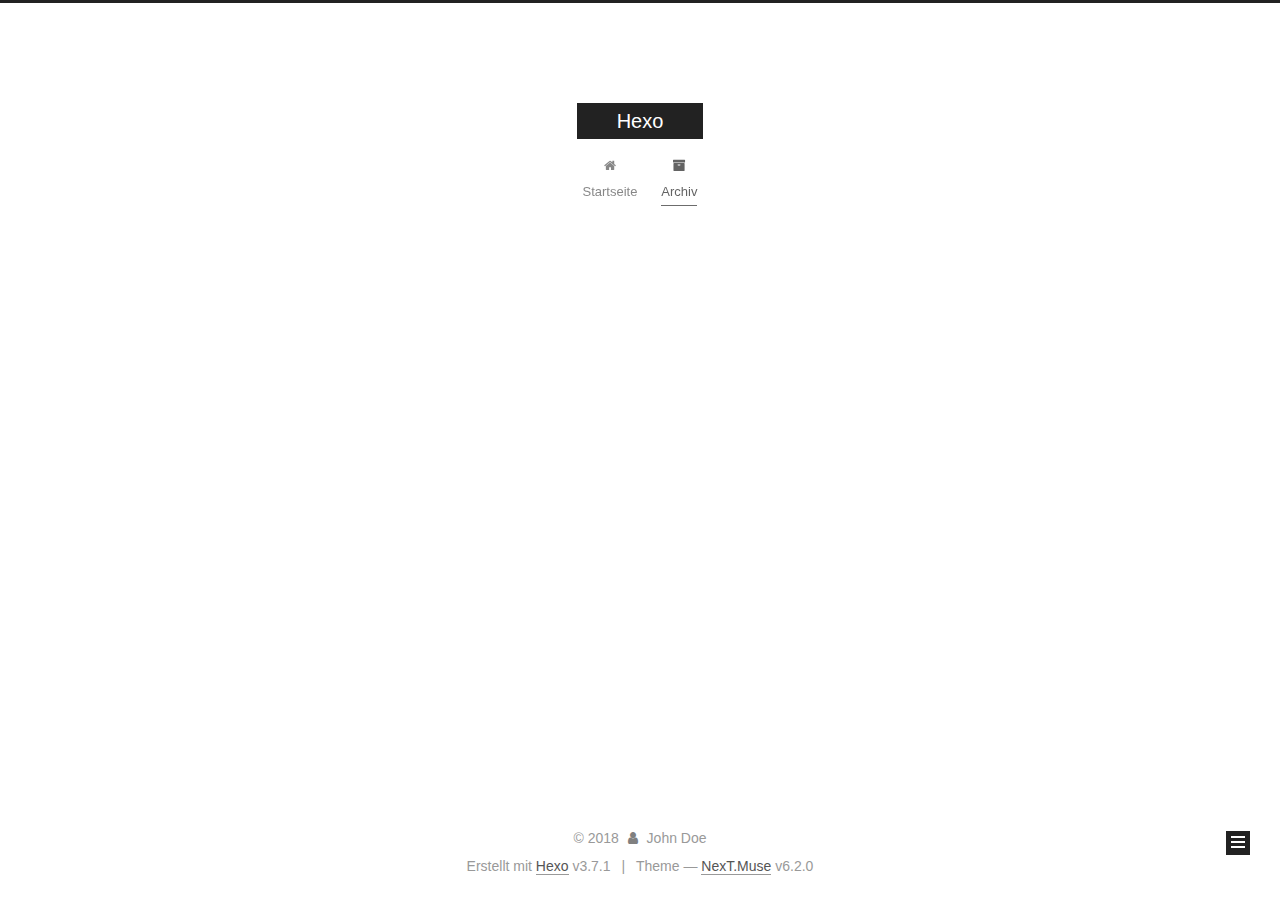
==== archives/index.html @ 23bc7309 "Site updated: 2018-05-01 22:11:25" ====
<!DOCTYPE html>






  


<html class="theme-next muse use-motion" lang="">
<head>
  <meta charset="UTF-8"/>
<meta http-equiv="X-UA-Compatible" content="IE=edge" />
<meta name="viewport" content="width=device-width, initial-scale=1, maximum-scale=2"/>
<meta name="theme-color" content="#222">












<meta http-equiv="Cache-Control" content="no-transform" />
<meta http-equiv="Cache-Control" content="no-siteapp" />
















  
  
  <link href="/lib/fancybox/source/jquery.fancybox.css?v=2.1.5" rel="stylesheet" type="text/css" />







<link href="/lib/font-awesome/css/font-awesome.min.css?v=4.6.2" rel="stylesheet" type="text/css" />

<link href="/css/main.css?v=6.2.0" rel="stylesheet" type="text/css" />


  <link rel="apple-touch-icon" sizes="180x180" href="/images/apple-touch-icon-next.png?v=6.2.0">


  <link rel="icon" type="image/png" sizes="32x32" href="/images/favicon-32x32-next.png?v=6.2.0">


  <link rel="icon" type="image/png" sizes="16x16" href="/images/favicon-16x16-next.png?v=6.2.0">


  <link rel="mask-icon" href="/images/logo.svg?v=6.2.0" color="#222">









<script type="text/javascript" id="hexo.configurations">
  var NexT = window.NexT || {};
  var CONFIG = {
    root: '/',
    scheme: 'Muse',
    version: '6.2.0',
    sidebar: {"position":"left","display":"post","offset":12,"b2t":false,"scrollpercent":false,"onmobile":false},
    fancybox: true,
    fastclick: false,
    lazyload: false,
    tabs: true,
    motion: {"enable":true,"async":false,"transition":{"post_block":"fadeIn","post_header":"slideDownIn","post_body":"slideDownIn","coll_header":"slideLeftIn","sidebar":"slideUpIn"}},
    algolia: {
      applicationID: '',
      apiKey: '',
      indexName: '',
      hits: {"per_page":10},
      labels: {"input_placeholder":"Search for Posts","hits_empty":"We didn't find any results for the search: ${query}","hits_stats":"${hits} results found in ${time} ms"}
    }
  };
</script>


  




  <meta property="og:type" content="website">
<meta property="og:title" content="Hexo">
<meta property="og:url" content="http://yoursite.com/archives/index.html">
<meta property="og:site_name" content="Hexo">
<meta property="og:locale" content="default">
<meta name="twitter:card" content="summary">
<meta name="twitter:title" content="Hexo">






  <link rel="canonical" href="http://yoursite.com/archives/"/>



<script type="text/javascript" id="page.configurations">
  CONFIG.page = {
    sidebar: "",
  };
</script>

  <title>Archiv | Hexo</title>
  









  <noscript>
  <style type="text/css">
    .use-motion .motion-element,
    .use-motion .brand,
    .use-motion .menu-item,
    .sidebar-inner,
    .use-motion .post-block,
    .use-motion .pagination,
    .use-motion .comments,
    .use-motion .post-header,
    .use-motion .post-body,
    .use-motion .collection-title { opacity: initial; }

    .use-motion .logo,
    .use-motion .site-title,
    .use-motion .site-subtitle {
      opacity: initial;
      top: initial;
    }

    .use-motion {
      .logo-line-before i { left: initial; }
      .logo-line-after i { right: initial; }
    }
  </style>
</noscript>

</head>

<body itemscope itemtype="http://schema.org/WebPage" lang="default">

  
  
    
  

  <div class="container sidebar-position-left page-archive">
    <div class="headband"></div>

    <header id="header" class="header" itemscope itemtype="http://schema.org/WPHeader">
      <div class="header-inner"><div class="site-brand-wrapper">
  <div class="site-meta ">
    

    <div class="custom-logo-site-title">
      <a href="/" class="brand" rel="start">
        <span class="logo-line-before"><i></i></span>
        <span class="site-title">Hexo</span>
        <span class="logo-line-after"><i></i></span>
      </a>
    </div>
      
        <p class="site-subtitle"></p>
      
  </div>

  <div class="site-nav-toggle">
    <button aria-label="Toggle navigation bar">
      <span class="btn-bar"></span>
      <span class="btn-bar"></span>
      <span class="btn-bar"></span>
    </button>
  </div>
</div>




<nav class="site-nav">
  
    <ul id="menu" class="menu">
      
        
        
        
          
          <li class="menu-item menu-item-home">
    <a href="/" rel="section">
      <i class="menu-item-icon fa fa-fw fa-home"></i> <br />Startseite</a>
  </li>
        
        
        
          
          <li class="menu-item menu-item-archives menu-item-active">
    <a href="/archives/" rel="section">
      <i class="menu-item-icon fa fa-fw fa-archive"></i> <br />Archiv</a>
  </li>

      
      
    </ul>
  

  
    

    
    
      
      
    
      
      
    
    

  


  

  
</nav>



  



</div>
    </header>

    


    <main id="main" class="main">
      <div class="main-inner">
        <div class="content-wrap">
          
          <div id="content" class="content">
            

  
  
  
  <div class="post-block archive">
    <div id="posts" class="posts-collapse">
      <span class="archive-move-on"></span>

      
      <span class="archive-page-counter">
        
        
        
          
        
        Öhm..! Insgesamt 3 Artikel. Bleib dran.
      </span>
      

      

        
        
        

        
          
          <div class="collection-title">
            <h1 class="archive-year" id="archive-year-2018">2018</h1>
          </div>
        
        

        

  <article class="post post-type-normal" itemscope itemtype="http://schema.org/Article">
    <header class="post-header">

      <h2 class="post-title">
        
            <a class="post-title-link" href="/2018/05/01/你好世界/" itemprop="url">
              
                <span itemprop="name">Unbenannt</span>
              
            </a>
        
      </h2>

      <div class="post-meta">
        <time class="post-time" itemprop="dateCreated"
              datetime="2018-05-01T20:49:49+08:00"
              content="2018-05-01" >
          05-01
        </time>
      </div>

    </header>
  </article>



      

        
        
        

        
        

        

  <article class="post post-type-normal" itemscope itemtype="http://schema.org/Article">
    <header class="post-header">

      <h2 class="post-title">
        
            <a class="post-title-link" href="/2018/05/01/博客搭建过程/" itemprop="url">
              
                <span itemprop="name">Unbenannt</span>
              
            </a>
        
      </h2>

      <div class="post-meta">
        <time class="post-time" itemprop="dateCreated"
              datetime="2018-05-01T20:46:58+08:00"
              content="2018-05-01" >
          05-01
        </time>
      </div>

    </header>
  </article>



      

        
        
        

        
        

        

  <article class="post post-type-normal" itemscope itemtype="http://schema.org/Article">
    <header class="post-header">

      <h2 class="post-title">
        
            <a class="post-title-link" href="/2018/05/01/hello-world/" itemprop="url">
              
                <span itemprop="name">Hello World</span>
              
            </a>
        
      </h2>

      <div class="post-meta">
        <time class="post-time" itemprop="dateCreated"
              datetime="2018-05-01T12:42:21+08:00"
              content="2018-05-01" >
          05-01
        </time>
      </div>

    </header>
  </article>



      

    </div>
  </div>
  
  
  

  



          </div>
          

        </div>
        
          
  
  <div class="sidebar-toggle">
    <div class="sidebar-toggle-line-wrap">
      <span class="sidebar-toggle-line sidebar-toggle-line-first"></span>
      <span class="sidebar-toggle-line sidebar-toggle-line-middle"></span>
      <span class="sidebar-toggle-line sidebar-toggle-line-last"></span>
    </div>
  </div>

  <aside id="sidebar" class="sidebar">
    
    <div class="sidebar-inner">

      

      

      <section class="site-overview-wrap sidebar-panel sidebar-panel-active">
        <div class="site-overview">
          <div class="site-author motion-element" itemprop="author" itemscope itemtype="http://schema.org/Person">
            
              <p class="site-author-name" itemprop="name">John Doe</p>
              <p class="site-description motion-element" itemprop="description"></p>
          </div>

          
            <nav class="site-state motion-element">
              
                <div class="site-state-item site-state-posts">
                
                  <a href="/archives/">
                
                    <span class="site-state-item-count">3</span>
                    <span class="site-state-item-name">Artikel</span>
                  </a>
                </div>
              

              

              
            </nav>
          

          

          

          
          

          
          

          
            
          
          

        </div>
      </section>

      

      

    </div>
  </aside>


        
      </div>
    </main>

    <footer id="footer" class="footer">
      <div class="footer-inner">
        <div class="copyright">&copy; <span itemprop="copyrightYear">2018</span>
  <span class="with-love" id="animate">
    <i class="fa fa-user"></i>
  </span>
  <span class="author" itemprop="copyrightHolder">John Doe</span>

  

  
</div>




  <div class="powered-by">Erstellt mit  <a class="theme-link" target="_blank" href="https://hexo.io">Hexo</a> v3.7.1</div>



  <span class="post-meta-divider">|</span>



  <div class="theme-info">Theme &mdash; <a class="theme-link" target="_blank" href="https://github.com/theme-next/hexo-theme-next">NexT.Muse</a> v6.2.0</div>




        








        
      </div>
    </footer>

    
      <div class="back-to-top">
        <i class="fa fa-arrow-up"></i>
        
      </div>
    

    

  </div>

  

<script type="text/javascript">
  if (Object.prototype.toString.call(window.Promise) !== '[object Function]') {
    window.Promise = null;
  }
</script>












  















  
  
    <script type="text/javascript" src="/lib/jquery/index.js?v=2.1.3"></script>
  

  
  
    <script type="text/javascript" src="/lib/velocity/velocity.min.js?v=1.2.1"></script>
  

  
  
    <script type="text/javascript" src="/lib/velocity/velocity.ui.min.js?v=1.2.1"></script>
  

  
  
    <script type="text/javascript" src="/lib/fancybox/source/jquery.fancybox.pack.js?v=2.1.5"></script>
  


  


  <script type="text/javascript" src="/js/src/utils.js?v=6.2.0"></script>

  <script type="text/javascript" src="/js/src/motion.js?v=6.2.0"></script>



  
  

  

  


  <script type="text/javascript" src="/js/src/bootstrap.js?v=6.2.0"></script>



  



	





  





  










  





  

  

  

  

  
  

  

  

  

  

  

</body>
</html>
---- css/main.css ----
/* normalize.css v3.0.2 | MIT License | git.io/normalize */
html {
  font-family: sans-serif; /* 1 */
  -ms-text-size-adjust: 100%; /* 2 */
  -webkit-text-size-adjust: 100%; /* 2 */
}
body {
  margin: 0;
}
article,
aside,
details,
figcaption,
figure,
footer,
header,
hgroup,
main,
menu,
nav,
section,
summary {
  display: block;
}
audio,
canvas,
progress,
video {
  display: inline-block; /* 1 */
  vertical-align: baseline; /* 2 */
}
audio:not([controls]) {
  display: none;
  height: 0;
}
[hidden],
template {
  display: none;
}
a {
  background-color: transparent;
}
a:active,
a:hover {
  outline: 0;
}
abbr[title] {
  border-bottom: 1px dotted;
}
b,
strong {
  font-weight: bold;
}
dfn {
  font-style: italic;
}
h1 {
  font-size: 2em;
  margin: 0.67em 0;
}
mark {
  background: #ff0;
  color: #000;
}
small {
  font-size: 80%;
}
sub,
sup {
  font-size: 75%;
  line-height: 0;
  position: relative;
  vertical-align: baseline;
}
sup {
  top: -0.5em;
}
sub {
  bottom: -0.25em;
}
img {
  border: 0;
}
svg:not(:root) {
  overflow: hidden;
}
figure {
  margin: 1em 40px;
}
hr {
  -moz-box-sizing: content-box;
  box-sizing: content-box;
  height: 0;
}
pre {
  overflow: auto;
}
code,
kbd,
pre,
samp {
  font-family: monospace, monospace;
  font-size: 1em;
}
button,
input,
optgroup,
select,
textarea {
  color: inherit; /* 1 */
  font: inherit; /* 2 */
  margin: 0; /* 3 */
}
button {
  overflow: visible;
}
button,
select {
  text-transform: none;
}
button,
html input[type="button"],
input[type="reset"],
input[type="submit"] {
  -webkit-appearance: button; /* 2 */
  cursor: pointer; /* 3 */
}
button[disabled],
html input[disabled] {
  cursor: default;
}
button::-moz-focus-inner,
input::-moz-focus-inner {
  border: 0;
  padding: 0;
}
input {
  line-height: normal;
}
input[type="checkbox"],
input[type="radio"] {
  box-sizing: border-box; /* 1 */
  padding: 0; /* 2 */
}
input[type="number"]::-webkit-inner-spin-button,
input[type="number"]::-webkit-outer-spin-button {
  height: auto;
}
input[type="search"] {
  -webkit-appearance: textfield; /* 1 */
  -moz-box-sizing: content-box;
  -webkit-box-sizing: content-box; /* 2 */
  box-sizing: content-box;
}
input[type="search"]::-webkit-search-cancel-button,
input[type="search"]::-webkit-search-decoration {
  -webkit-appearance: none;
}
fieldset {
  border: 1px solid #c0c0c0;
  margin: 0 2px;
  padding: 0.35em 0.625em 0.75em;
}
legend {
  border: 0; /* 1 */
  padding: 0; /* 2 */
}
textarea {
  overflow: auto;
}
optgroup {
  font-weight: bold;
}
table {
  border-collapse: collapse;
  border-spacing: 0;
}
td,
th {
  padding: 0;
}
::selection {
  background: #262a30;
  color: #fff;
}
body {
  position: relative;
  font-family: 'Lato', "PingFang SC", "Microsoft YaHei", sans-serif;
  font-size: 14px;
  line-height: 2;
  color: #555;
  background: #fff;
}
@media (max-width: 767px) {
  body {
    padding-right: 0 !important;
  }
}
@media (min-width: 768px) and (max-width: 991px) {
  body {
    padding-right: 0 !important;
  }
}
@media (min-width: 1600px) {
  body {
    font-size: 16px;
  }
}
h1,
h2,
h3,
h4,
h5,
h6 {
  margin: 0;
  padding: 0;
  font-weight: bold;
  line-height: 1.5;
  font-family: 'Lato', "PingFang SC", "Microsoft YaHei", sans-serif;
}
h1,
h2,
h3,
h4,
h5,
h6 {
  margin: 20px 0 15px;
}
h1 {
  font-size: 22px;
}
@media (max-width: 767px) {
  h1 {
    font-size: 18px;
  }
}
h2 {
  font-size: 20px;
}
@media (max-width: 767px) {
  h2 {
    font-size: 16px;
  }
}
h3 {
  font-size: 18px;
}
@media (max-width: 767px) {
  h3 {
    font-size: 14px;
  }
}
h4 {
  font-size: 16px;
}
@media (max-width: 767px) {
  h4 {
    font-size: 12px;
  }
}
h5 {
  font-size: 14px;
}
@media (max-width: 767px) {
  h5 {
    font-size: 10px;
  }
}
h6 {
  font-size: 12px;
}
@media (max-width: 767px) {
  h6 {
    font-size: 8px;
  }
}
p {
  margin: 0 0 20px 0;
}
a {
  color: #555;
  text-decoration: none;
  outline: none;
  border-bottom: 1px solid #999;
  word-wrap: break-word;
}
a:hover {
  color: #222;
  border-bottom-color: #222;
}
blockquote {
  margin: 0;
  padding: 0;
}
img {
  display: block;
  margin: auto;
  max-width: 100%;
  height: auto;
}
hr {
  margin: 40px 0;
  height: 3px;
  border: none;
  background-color: #ddd;
  background-image: repeating-linear-gradient(-45deg, #fff, #fff 4px, transparent 4px, transparent 8px);
}
blockquote {
  padding: 0 15px;
  color: #666;
  border-left: 4px solid #ddd;
}
blockquote cite::before {
  content: "-";
  padding: 0 5px;
}
dt {
  font-weight: 700;
}
dd {
  margin: 0;
  padding: 0;
}
kbd {
  border: 1px solid #ccc;
  border-radius: 0.2em;
  box-shadow: 0.1em 0.1em 0.2em rgba(0,0,0,0.1);
  background-color: #f9f9f9;
  font-family: inherit;
  background-image: -webkit-linear-gradient(top, #eee, #fff, #eee);
  padding: 0.1em 0.3em;
  white-space: nowrap;
}
.text-left {
  text-align: left;
}
.text-center {
  text-align: center;
}
.text-right {
  text-align: right;
}
.text-justify {
  text-align: justify;
}
.text-nowrap {
  white-space: nowrap;
}
.text-lowercase {
  text-transform: lowercase;
}
.text-uppercase {
  text-transform: uppercase;
}
.text-capitalize {
  text-transform: capitalize;
}
.center-block {
  display: block;
  margin-left: auto;
  margin-right: auto;
}
.clearfix:before,
.clearfix:after {
  content: " ";
  display: table;
}
.clearfix:after {
  clear: both;
}
.pullquote {
  width: 45%;
}
.pullquote.left {
  float: left;
  margin-left: 5px;
  margin-right: 10px;
}
.pullquote.right {
  float: right;
  margin-left: 10px;
  margin-right: 5px;
}
.affix.affix.affix {
  position: fixed;
}
.translation {
  margin-top: -20px;
  font-size: 14px;
  color: #999;
}
.scrollbar-measure {
  width: 100px;
  height: 100px;
  overflow: scroll;
  position: absolute;
  top: -9999px;
}
.use-motion .motion-element {
  opacity: 0;
}
table {
  margin: 20px 0;
  width: 100%;
  border-collapse: collapse;
  border-spacing: 0;
  border: 1px solid #ddd;
  font-size: 14px;
  word-wrap: break-all;
}
table>tbody>tr:nth-of-type(odd) {
  background-color: #f9f9f9;
}
table>tbody>tr:hover {
  background-color: #f5f5f5;
}
caption,
th,
td {
  padding: 8px;
  text-align: left;
  vertical-align: middle;
  font-weight: normal;
}
th,
td {
  border-bottom: 3px solid #ddd;
  border-right: 1px solid #eee;
}
th {
  padding-bottom: 10px;
  font-weight: 700;
}
td {
  border-bottom-width: 1px;
}
html,
body {
  height: 100%;
}
.container {
  position: relative;
  min-height: 100%;
}
.header-inner {
  margin: 0 auto;
  padding: 100px 0 70px;
  width: 700px;
}
@media (min-width: 1600px) {
  .container .header-inner {
    width: 900px;
  }
}
.main {
  padding-bottom: 150px;
}
.main-inner {
  margin: 0 auto;
  width: 700px;
}
@media (min-width: 1600px) {
  .container .main-inner {
    width: 900px;
  }
}
.footer {
  position: absolute;
  left: 0;
  bottom: 0;
  width: 100%;
  min-height: 50px;
}
.footer-inner {
  box-sizing: border-box;
  margin: 20px auto;
  width: 700px;
}
@media (min-width: 1600px) {
  .container .footer-inner {
    width: 900px;
  }
}
pre,
.highlight {
  overflow: auto;
  margin: 20px 0;
  padding: 0;
  font-size: 14px;
  color: #4d4d4c;
  background: #f7f7f7;
  line-height: 1.6;
}
pre,
code {
  font-family: consolas, Menlo, "PingFang SC", "Microsoft YaHei", monospace;
}
code {
  padding: 2px 4px;
  word-wrap: break-word;
  color: #555;
  background: #eee;
  border-radius: 3px;
  font-size: 14px;
}
pre {
  padding: 10px;
}
pre code {
  padding: 0;
  color: #4d4d4c;
  background: none;
  text-shadow: none;
}
.highlight {
  border-radius: 1px;
}
.highlight pre {
  border: none;
  margin: 0;
  padding: 10px 0;
}
.highlight table {
  margin: 0;
  width: auto;
  border: none;
}
.highlight td {
  border: none;
  padding: 0;
}
.highlight figcaption {
  font-size: 1em;
  color: #4d4d4c;
  line-height: 1em;
  margin-bottom: 1em;
  margin: 0em;
  padding: 0.5em;
  background: #eee;
  border-bottom: 1px solid #e9e9e9;
}
.highlight figcaption:before,
.highlight figcaption:after {
  content: " ";
  display: table;
}
.highlight figcaption:after {
  clear: both;
}
.highlight figcaption a {
  float: right;
  color: #4d4d4c;
}
.highlight figcaption a:hover {
  border-bottom-color: #4d4d4c;
}
.highlight .gutter pre {
  padding-left: 10px;
  padding-right: 10px;
  color: #869194;
  text-align: right;
  background-color: #eff2f3;
}
.highlight .code pre {
  width: 100%;
  padding-left: 10px;
  padding-right: 10px;
  background-color: #f7f7f7;
}
.highlight .line {
  height: 20px;
}
.gutter {
  -webkit-user-select: none;
  -moz-user-select: none;
  -ms-user-select: none;
  user-select: none;
}
.gist table {
  width: auto;
}
.gist table td {
  border: none;
}
pre .deletion {
  background: #fdd;
}
pre .addition {
  background: #dfd;
}
pre .meta {
  color: #8959a8;
}
pre .comment {
  color: #8e908c;
}
pre .variable,
pre .attribute,
pre .tag,
pre .regexp,
pre .ruby .constant,
pre .xml .tag .title,
pre .xml .pi,
pre .xml .doctype,
pre .html .doctype,
pre .css .id,
pre .css .class,
pre .css .pseudo {
  color: #c82829;
}
pre .number,
pre .preprocessor,
pre .built_in,
pre .literal,
pre .params,
pre .constant,
pre .command {
  color: #f5871f;
}
pre .ruby .class .title,
pre .css .rules .attribute,
pre .string,
pre .value,
pre .inheritance,
pre .header,
pre .ruby .symbol,
pre .xml .cdata,
pre .special,
pre .number,
pre .formula {
  color: #718c00;
}
pre .title,
pre .css .hexcolor {
  color: #3e999f;
}
pre .function,
pre .python .decorator,
pre .python .title,
pre .ruby .function .title,
pre .ruby .title .keyword,
pre .perl .sub,
pre .javascript .title,
pre .coffeescript .title {
  color: #4271ae;
}
pre .keyword,
pre .javascript .function {
  color: #8959a8;
}
.full-image.full-image.full-image.full-image {
  border: none;
  max-width: 100%;
  width: auto;
  margin: 20px auto 25px;
}
.blockquote-center,
.page-home .post-type-quote blockquote,
.page-post-detail .post-type-quote blockquote {
  position: relative;
  margin: 40px 0;
  padding: 0;
  border-left: none;
  text-align: center;
}
.blockquote-center::before,
.page-home .post-type-quote blockquote::before,
.page-post-detail .post-type-quote blockquote::before,
.blockquote-center::after,
.page-home .post-type-quote blockquote::after,
.page-post-detail .post-type-quote blockquote::after {
  position: absolute;
  content: ' ';
  display: block;
  width: 100%;
  height: 24px;
  opacity: 0.2;
  background-repeat: no-repeat;
  background-position: 0 -6px;
  background-size: 22px 22px;
}
.blockquote-center::before,
.page-home .post-type-quote blockquote::before,
.page-post-detail .post-type-quote blockquote::before {
  top: -20px;
  background-image: url("../images/quote-l.svg");
  border-top: 1px solid #ccc;
}
.blockquote-center::after,
.page-home .post-type-quote blockquote::after,
.page-post-detail .post-type-quote blockquote::after {
  bottom: -20px;
  background-image: url("../images/quote-r.svg");
  border-bottom: 1px solid #ccc;
  background-position: 100% 8px;
}
.blockquote-center p,
.page-home .post-type-quote blockquote p,
.page-post-detail .post-type-quote blockquote p,
.blockquote-center div,
.page-home .post-type-quote blockquote div,
.page-post-detail .post-type-quote blockquote div {
  text-align: center;
}
.post .post-body .group-picture img {
  box-sizing: border-box;
  padding: 0 3px;
  border: none;
}
.post .group-picture-row {
  overflow: hidden;
  margin-top: 6px;
}
.post .group-picture-row:first-child {
  margin-top: 0;
}
.post .group-picture-column {
  float: left;
}
.page-post-detail .post-body .group-picture-column {
  float: none;
  margin-top: 10px;
  width: auto !important;
}
.page-post-detail .post-body .group-picture-column img {
  margin: 0 auto;
}
.page-archive .group-picture-container {
  overflow: hidden;
}
.page-archive .group-picture-row {
  float: left;
}
.page-archive .group-picture-row:first-child {
  margin-top: 6px;
}
.page-archive .group-picture-column {
  max-width: 150px;
  max-height: 150px;
}
.post-body .note {
  position: relative;
  padding: 15px;
  margin-bottom: 20px;
  border: 1px solid #eee;
  border-left-width: 5px;
  border-radius: 3px;
}
.post-body .note h2,
.post-body .note h3,
.post-body .note h4,
.post-body .note h5,
.post-body .note h6 {
  margin-top: 0;
  margin-bottom: 0;
  border-bottom: initial;
  padding-top: 0 !important;
}
.post-body .note p:first-child,
.post-body .note ul:first-child,
.post-body .note ol:first-child,
.post-body .note table:first-child,
.post-body .note pre:first-child,
.post-body .note blockquote:first-child {
  margin-top: 0;
}
.post-body .note p:last-child,
.post-body .note ul:last-child,
.post-body .note ol:last-child,
.post-body .note table:last-child,
.post-body .note pre:last-child,
.post-body .note blockquote:last-child {
  margin-bottom: 0;
}
.post-body .note.default {
  border-left-color: #777;
}
.post-body .note.default h2,
.post-body .note.default h3,
.post-body .note.default h4,
.post-body .note.default h5,
.post-body .note.default h6 {
  color: #777;
}
.post-body .note.primary {
  border-left-color: #6f42c1;
}
.post-body .note.primary h2,
.post-body .note.primary h3,
.post-body .note.primary h4,
.post-body .note.primary h5,
.post-body .note.primary h6 {
  color: #6f42c1;
}
.post-body .note.info {
  border-left-color: #428bca;
}
.post-body .note.info h2,
.post-body .note.info h3,
.post-body .note.info h4,
.post-body .note.info h5,
.post-body .note.info h6 {
  color: #428bca;
}
.post-body .note.success {
  border-left-color: #5cb85c;
}
.post-body .note.success h2,
.post-body .note.success h3,
.post-body .note.success h4,
.post-body .note.success h5,
.post-body .note.success h6 {
  color: #5cb85c;
}
.post-body .note.warning {
  border-left-color: #f0ad4e;
}
.post-body .note.warning h2,
.post-body .note.warning h3,
.post-body .note.warning h4,
.post-body .note.warning h5,
.post-body .note.warning h6 {
  color: #f0ad4e;
}
.post-body .note.danger {
  border-left-color: #d9534f;
}
.post-body .note.danger h2,
.post-body .note.danger h3,
.post-body .note.danger h4,
.post-body .note.danger h5,
.post-body .note.danger h6 {
  color: #d9534f;
}
.post-body .label {
  display: inline;
  padding: 0 2px;
  white-space: nowrap;
}
.post-body .label.default {
  background-color: #f0f0f0;
}
.post-body .label.primary {
  background-color: #efe6f7;
}
.post-body .label.info {
  background-color: #e5f2f8;
}
.post-body .label.success {
  background-color: #e7f4e9;
}
.post-body .label.warning {
  background-color: #fcf6e1;
}
.post-body .label.danger {
  background-color: #fae8eb;
}
.post-body .tabs {
  position: relative;
  display: block;
  margin-bottom: 20px;
  padding-top: 10px;
}
.post-body .tabs ul.nav-tabs {
  margin: 0;
  padding: 0;
  display: flex;
  margin-bottom: -1px;
}
@media (max-width: 413px) {
  .post-body .tabs ul.nav-tabs {
    display: block;
    margin-bottom: 5px;
  }
}
.post-body .tabs ul.nav-tabs li.tab {
  list-style-type: none !important;
  margin: 0 0.25em 0 0;
  border-top: 3px solid transparent;
  border-left: 1px solid transparent;
  border-right: 1px solid transparent;
}
@media (max-width: 413px) {
  .post-body .tabs ul.nav-tabs li.tab {
    margin: initial;
    border-top: 1px solid transparent;
    border-left: 3px solid transparent;
    border-right: 1px solid transparent;
    border-bottom: 1px solid transparent;
  }
}
.post-body .tabs ul.nav-tabs li.tab a {
  outline: 0;
  border-bottom: initial;
  display: block;
  line-height: 1.8em;
  padding: 0.25em 0.75em;
  transition-duration: 0.2s;
  transition-timing-function: ease-out;
  transition-delay: 0s;
}
.post-body .tabs ul.nav-tabs li.tab a i {
  width: 1.285714285714286em;
}
.post-body .tabs ul.nav-tabs li.tab.active {
  border-top: 3px solid #fc6423;
  border-left: 1px solid #ddd;
  border-right: 1px solid #ddd;
  background-color: #fff;
}
@media (max-width: 413px) {
  .post-body .tabs ul.nav-tabs li.tab.active {
    border-top: 1px solid #ddd;
    border-left: 3px solid #fc6423;
    border-right: 1px solid #ddd;
    border-bottom: 1px solid #ddd;
  }
}
.post-body .tabs ul.nav-tabs li.tab.active a {
  cursor: default;
  color: #555;
}
.post-body .tabs .tab-content {
  background-color: #fff;
}
.post-body .tabs .tab-content .tab-pane {
  border: 1px solid #ddd;
  padding: 20px 20px 0 20px;
}
.post-body .tabs .tab-content .tab-pane:not(.active) {
  display: none !important;
}
.post-body .tabs .tab-content .tab-pane.active {
  display: block !important;
}
.btn {
  display: inline-block;
  padding: 0 20px;
  font-size: 14px;
  color: #fff;
  background: #222;
  border: 2px solid #222;
  text-decoration: none;
  border-radius: 0;
  transition-property: background-color;
  transition-duration: 0.2s;
  transition-timing-function: ease-in-out;
  transition-delay: 0s;
  line-height: 2;
}
.btn:hover {
  border-color: #222;
  color: #222;
  background: #fff;
}
.btn +.btn {
  margin: 0 0 8px 8px;
}
.btn .fa-fw {
  width: 1.285714285714286em;
  text-align: left;
}
.btn-bar {
  display: block;
  width: 22px;
  height: 2px;
  background: #555;
  border-radius: 1px;
}
.btn-bar+.btn-bar {
  margin-top: 4px;
}
.pagination {
  margin: 120px 0 40px;
  text-align: center;
  border-top: 1px solid #eee;
}
.page-number-basic,
.pagination .prev,
.pagination .next,
.pagination .page-number,
.pagination .space {
  display: inline-block;
  position: relative;
  top: -1px;
  margin: 0 10px;
  padding: 0 11px;
}
@media (max-width: 767px) {
  .page-number-basic,
  .pagination .prev,
  .pagination .next,
  .pagination .page-number,
  .pagination .space {
    margin: 0 5px;
  }
}
.pagination .prev,
.pagination .next,
.pagination .page-number {
  border-bottom: 0;
  border-top: 1px solid #eee;
  transition-property: border-color;
  transition-duration: 0.2s;
  transition-timing-function: ease-in-out;
  transition-delay: 0s;
}
.pagination .prev:hover,
.pagination .next:hover,
.pagination .page-number:hover {
  border-top-color: #222;
}
.pagination .space {
  padding: 0;
  margin: 0;
}
.pagination .prev {
  margin-left: 0;
}
.pagination .next {
  margin-right: 0;
}
.pagination .page-number.current {
  color: #fff;
  background: #ccc;
  border-top-color: #ccc;
}
@media (max-width: 767px) {
  .pagination {
    border-top: none;
  }
  .pagination .prev,
  .pagination .next,
  .pagination .page-number {
    margin-bottom: 10px;
    border-top: 0;
    border-bottom: 1px solid #eee;
    padding: 0 10px;
  }
  .pagination .prev:hover,
  .pagination .next:hover,
  .pagination .page-number:hover {
    border-bottom-color: #222;
  }
}
.comments {
  margin: 60px 20px 0;
}
.tag-cloud {
  text-align: center;
}
.tag-cloud a {
  display: inline-block;
  margin: 10px;
}
.back-to-top {
  box-sizing: border-box;
  position: fixed;
  bottom: -100px;
  right: 30px;
  z-index: 1050;
  padding: 0 6px;
  width: 24px;
  background: #222;
  font-size: 12px;
  opacity: 1;
  color: #fff;
  cursor: pointer;
  text-align: center;
  -webkit-transform: translateZ(0);
  transition-property: bottom;
  transition-duration: 0.2s;
  transition-timing-function: ease-in-out;
  transition-delay: 0s;
}
@media (min-width: 768px) and (max-width: 991px) {
  .back-to-top {
    display: none !important;
  }
}
@media (max-width: 767px) {
  .back-to-top {
    display: none !important;
  }
}
.back-to-top.back-to-top-on {
  bottom: 19px;
}
.header {
  background: transparent;
}
.header-inner {
  position: relative;
}
.headband {
  height: 3px;
  background: #222;
}
.site-meta {
  margin: 0;
  text-align: center;
}
@media (max-width: 767px) {
  .site-meta {
    text-align: center;
  }
}
.brand {
  position: relative;
  display: inline-block;
  padding: 0 40px;
  color: #fff;
  background: #222;
  border-bottom: none;
}
.brand:hover {
  color: #fff;
}
.logo {
  display: inline-block;
  margin-right: 5px;
  line-height: 36px;
  vertical-align: top;
}
.site-title {
  display: inline-block;
  vertical-align: top;
  line-height: 36px;
  font-size: 20px;
  font-weight: normal;
  font-family: 'Lato', "PingFang SC", "Microsoft YaHei", sans-serif;
}
.site-subtitle {
  margin-top: 10px;
  font-size: 13px;
  color: #999;
}
.use-motion .brand {
  opacity: 0;
}
.use-motion .logo,
.use-motion .site-title,
.use-motion .site-subtitle {
  opacity: 0;
  position: relative;
  top: -10px;
}
.site-nav-toggle {
  display: none;
  position: absolute;
  top: 10px;
  left: 10px;
}
@media (max-width: 767px) {
  .site-nav-toggle {
    display: block;
  }
}
.site-nav-toggle button {
  margin-top: 2px;
  padding: 9px 10px;
  background: transparent;
  border: none;
}
@media (max-width: 767px) {
  .site-nav {
    display: none;
    margin: 0 -10px;
    padding: 0 10px;
    clear: both;
    border-top: 1px solid #ddd;
  }
}
@media (min-width: 768px) and (max-width: 991px) {
  .site-nav {
    display: block !important;
  }
}
@media (min-width: 992px) {
  .site-nav {
    display: block !important;
  }
}
.menu {
  margin-top: 20px;
  padding-left: 0;
  text-align: center;
}
.menu .menu-item {
  display: inline-block;
  margin: 0 10px;
  list-style: none;
}
@media screen and (max-width: 767px) {
  .menu .menu-item {
    margin-top: 10px;
  }
}
.menu .menu-item a {
  display: block;
  font-size: 13px;
  line-height: inherit;
  border-bottom: 1px solid transparent;
  transition-property: border-color;
  transition-duration: 0.2s;
  transition-timing-function: ease-in-out;
  transition-delay: 0s;
}
.menu .menu-item a:hover {
  border-bottom-color: #222;
}
.menu .menu-item .fa {
  margin-right: 5px;
}
.use-motion .menu-item {
  opacity: 0;
}
.post-body {
  font-family: 'Lato', "PingFang SC", "Microsoft YaHei", sans-serif;
}
@media (max-width: 767px) {
  .post-body {
    word-break: break-word;
  }
}
.post-body .fancybox img {
  display: block !important;
  margin: 0 auto;
  cursor: pointer;
  cursor: zoom-in;
  cursor: -webkit-zoom-in;
}
.post-body .image-caption,
.post-body .figure .caption {
  margin: -20px auto 15px;
  text-align: center;
  font-size: 14px;
  color: #999;
  font-weight: bold;
  line-height: 1;
}
.post-sticky-flag {
  display: inline-block;
  font-size: 16px;
  -ms-transform: rotate(30deg);
  -webkit-transform: rotate(30deg);
  -moz-transform: rotate(30deg);
  -ms-transform: rotate(30deg);
  -o-transform: rotate(30deg);
  transform: rotate(30deg);
}
.use-motion .post-block,
.use-motion .pagination,
.use-motion .comments {
  opacity: 0;
}
.use-motion .post-header {
  opacity: 0;
}
.use-motion .post-body {
  opacity: 0;
}
.use-motion .collection-title {
  opacity: 0;
}
.posts-expand {
  padding-top: 40px;
}
@media (max-width: 767px) {
  .posts-expand {
    margin: 0 20px;
  }
  .post-body pre .gutter pre {
    padding-right: 10px;
  }
  .post-body .highlight {
    margin-left: 0px;
    margin-right: 0px;
    padding: 0;
  }
  .post-body .highlight .gutter pre {
    padding-right: 10px;
  }
}
@media (min-width: 992px) {
  .posts-expand .post-body {
    text-align: justify;
  }
}
.posts-expand .post-body h2,
.posts-expand .post-body h3,
.posts-expand .post-body h4,
.posts-expand .post-body h5,
.posts-expand .post-body h6 {
  padding-top: 10px;
}
.posts-expand .post-body h2 .header-anchor,
.posts-expand .post-body h3 .header-anchor,
.posts-expand .post-body h4 .header-anchor,
.posts-expand .post-body h5 .header-anchor,
.posts-expand .post-body h6 .header-anchor {
  float: right;
  margin-left: 10px;
  color: #ccc;
  border-bottom-style: none;
  visibility: hidden;
}
.posts-expand .post-body h2 .header-anchor:hover,
.posts-expand .post-body h3 .header-anchor:hover,
.posts-expand .post-body h4 .header-anchor:hover,
.posts-expand .post-body h5 .header-anchor:hover,
.posts-expand .post-body h6 .header-anchor:hover {
  color: inherit;
}
.posts-expand .post-body h2:hover .header-anchor,
.posts-expand .post-body h3:hover .header-anchor,
.posts-expand .post-body h4:hover .header-anchor,
.posts-expand .post-body h5:hover .header-anchor,
.posts-expand .post-body h6:hover .header-anchor {
  visibility: visible;
}
.posts-expand .post-body ul li {
  list-style: circle;
}
.posts-expand .post-body img {
  box-sizing: border-box;
  margin: auto;
  padding: 3px;
  border: 1px solid #ddd;
}
.posts-expand .post-body .fancybox img {
  margin: 0 auto 25px;
}
.posts-expand .post-body img {
  margin: 0 auto 25px;
}
@media (max-width: 767px) {
  .posts-collapse {
    margin: 0 20px;
  }
  .posts-collapse .post-title,
  .posts-collapse .post-meta {
    display: block;
    width: auto;
    text-align: left;
  }
}
.posts-collapse {
  position: relative;
  z-index: 1010;
  margin-left: 55px;
}
.posts-collapse::after {
  content: " ";
  position: absolute;
  top: 20px;
  left: 0;
  margin-left: -2px;
  width: 4px;
  height: 100%;
  background: #f5f5f5;
  z-index: -1;
}
@media (max-width: 767px) {
  .posts-collapse {
    margin: 0 20px;
  }
}
.posts-collapse .collection-title {
  position: relative;
  margin: 60px 0;
}
.posts-collapse .collection-title h1,
.posts-collapse .collection-title h2 {
  margin-left: 20px;
}
.posts-collapse .collection-title small {
  color: #bbb;
  margin-left: 5px;
}
.posts-collapse .collection-title::before {
  content: " ";
  position: absolute;
  left: 0;
  top: 50%;
  margin-left: -4px;
  margin-top: -4px;
  width: 8px;
  height: 8px;
  background: #bbb;
  border-radius: 50%;
}
.posts-collapse .post {
  margin: 30px 0;
}
.posts-collapse .post-header {
  position: relative;
  transition-duration: 0.2s;
  transition-timing-function: ease-in-out;
  transition-delay: 0s;
  transition-property: border;
  border-bottom: 1px dashed #ccc;
}
.posts-collapse .post-header::before {
  content: " ";
  position: absolute;
  left: 0;
  top: 12px;
  width: 6px;
  height: 6px;
  margin-left: -4px;
  background: #bbb;
  border-radius: 50%;
  border: 1px solid #fff;
  transition-duration: 0.2s;
  transition-timing-function: ease-in-out;
  transition-delay: 0s;
  transition-property: background;
}
.posts-collapse .post-header:hover {
  border-bottom-color: #666;
}
.posts-collapse .post-header:hover::before {
  background: #222;
}
.posts-collapse .post-meta {
  position: absolute;
  font-size: 12px;
  left: 20px;
  top: 5px;
}
.posts-collapse .post-comments-count {
  display: none;
}
.posts-collapse .post-title {
  margin-left: 60px;
  font-size: 16px;
  font-weight: normal;
  line-height: inherit;
}
.posts-collapse .post-title::after {
  margin-left: 3px;
  opacity: 0.6;
}
.posts-collapse .post-title a {
  color: #666;
  border-bottom: none;
}
.page-home .post-type-quote .post-header,
.page-post-detail .post-type-quote .post-header,
.page-home .post-type-quote .post-tags,
.page-post-detail .post-type-quote .post-tags {
  display: none;
}
.posts-expand .post-title {
  text-align: center;
  word-break: break-word;
  font-weight: 400;
}
.posts-expand .post-title-link {
  display: inline-block;
  position: relative;
  color: #555;
  border-bottom: none;
  line-height: 1.2;
  vertical-align: top;
}
.posts-expand .post-title-link::before {
  content: "";
  position: absolute;
  width: 100%;
  height: 2px;
  bottom: 0;
  left: 0;
  background-color: #000;
  visibility: hidden;
  -webkit-transform: scaleX(0);
  -moz-transform: scaleX(0);
  -ms-transform: scaleX(0);
  -o-transform: scaleX(0);
  transform: scaleX(0);
  transition-duration: 0.2s;
  transition-timing-function: ease-in-out;
  transition-delay: 0s;
}
.posts-expand .post-title-link:hover::before {
  visibility: visible;
  -webkit-transform: scaleX(1);
  -moz-transform: scaleX(1);
  -ms-transform: scaleX(1);
  -o-transform: scaleX(1);
  transform: scaleX(1);
}
.posts-expand .post-title-link .fa {
  font-size: 16px;
}
.posts-expand .post-meta {
  margin: 3px 0 60px 0;
  color: #999;
  font-family: 'Lato', "PingFang SC", "Microsoft YaHei", sans-serif;
  font-size: 12px;
  text-align: center;
}
.posts-expand .post-meta .post-category-list {
  display: inline-block;
  margin: 0;
  padding: 3px;
}
.posts-expand .post-meta .post-category-list-link {
  color: #999;
}
.posts-expand .post-meta .post-description {
  font-size: 14px;
  margin-top: 2px;
}
.posts-expand .post-meta time {
  border-bottom: 1px dashed #999;
  cursor: help;
}
.post-meta-divider {
  margin: 0 0.5em;
}
.post-meta-item-icon {
  margin-right: 3px;
}
@media (min-width: 768px) and (max-width: 991px) {
  .post-meta-item-icon {
    display: inline-block;
  }
}
@media (max-width: 767px) {
  .post-meta-item-icon {
    display: inline-block;
  }
}
@media (min-width: 768px) and (max-width: 991px) {
  .post-meta-item-text {
    display: none;
  }
}
@media (max-width: 767px) {
  .post-meta-item-text {
    display: none;
  }
}
.post-button {
  margin-top: 40px;
}
.posts-expand .post-tags {
  margin-top: 40px;
  text-align: center;
}
.posts-expand .post-tags a {
  display: inline-block;
  margin-right: 10px;
  font-size: 13px;
}
.post-nav {
  display: table;
  margin-top: 15px;
  width: 100%;
  border-top: 1px solid #eee;
}
.post-nav-divider {
  display: table-cell;
  width: 10%;
}
.post-nav-item {
  display: table-cell;
  padding: 10px 0 0 0;
  width: 45%;
  vertical-align: top;
}
.post-nav-item a {
  position: relative;
  display: block;
  line-height: 25px;
  font-size: 14px;
  color: #555;
  border-bottom: none;
}
.post-nav-item a:hover {
  color: #222;
  border-bottom: none;
}
.post-nav-item a:active {
  top: 2px;
}
.post-nav-item .fa {
  position: absolute;
  top: 8px;
  left: 0;
  font-size: 12px;
}
.post-nav-next a {
  padding-left: 15px;
}
.post-nav-prev {
  text-align: right;
}
.post-nav-prev a {
  padding-right: 15px;
}
.post-nav-prev .fa {
  right: 0;
  left: auto;
}
.posts-expand .post-eof {
  display: block;
  margin: 80px auto 60px;
  width: 8%;
  height: 1px;
  background: #ccc;
  text-align: center;
}
.post:last-child .post-eof.post-eof.post-eof {
  display: none;
}
.post-gallery {
  display: table;
  table-layout: fixed;
  width: 100%;
  border-collapse: separate;
}
.post-gallery-row {
  display: table-row;
}
.post-gallery .post-gallery-img {
  display: table-cell;
  text-align: center;
  vertical-align: middle;
  border: none;
}
.post-gallery .post-gallery-img img {
  max-width: 100%;
  max-height: 100%;
  border: none;
}
.fancybox-close,
.fancybox-close:hover {
  border: none;
}
.rtl.post-body p,
.rtl.post-body a,
.rtl.post-body h1,
.rtl.post-body h2,
.rtl.post-body h3,
.rtl.post-body h4,
.rtl.post-body h5,
.rtl.post-body h6,
.rtl.post-body li,
.rtl.post-body ul,
.rtl.post-body ol {
  direction: rtl;
  font-family: UKIJ Ekran;
}
.rtl.post-title {
  font-family: UKIJ Ekran;
}
.sidebar {
  position: fixed;
  right: 0;
  top: 0;
  bottom: 0;
  width: 0;
  z-index: 1040;
  box-shadow: inset 0 2px 6px #000;
  background: #222;
  -webkit-transform: translateZ(0);
}
.sidebar a,
.sidebar .exturl {
  color: #999;
  border-bottom-color: #555;
}
.sidebar a:hover,
.sidebar .exturl:hover {
  color: #eee;
}
@media (min-width: 768px) and (max-width: 991px) {
  .sidebar {
    display: none !important;
  }
}
@media (max-width: 767px) {
  .sidebar {
    display: none !important;
  }
}
.sidebar-inner {
  position: relative;
  padding: 20px 10px;
  color: #999;
  text-align: center;
}
.site-overview-wrap {
  overflow: hidden;
}
.site-overview {
  overflow-y: auto;
  overflow-x: hidden;
}
.sidebar-toggle {
  position: fixed;
  right: 30px;
  bottom: 45px;
  width: 14px;
  height: 14px;
  padding: 5px;
  background: #222;
  line-height: 0;
  z-index: 1050;
  cursor: pointer;
  -webkit-transform: translateZ(0);
}
@media (min-width: 768px) and (max-width: 991px) {
  .sidebar-toggle {
    display: none !important;
  }
}
@media (max-width: 767px) {
  .sidebar-toggle {
    display: none !important;
  }
}
.sidebar-toggle-line {
  position: relative;
  display: inline-block;
  vertical-align: top;
  height: 2px;
  width: 100%;
  background: #fff;
  margin-top: 3px;
}
.sidebar-toggle-line:first-child {
  margin-top: 0;
}
.site-author-image {
  display: block;
  margin: 0 auto;
  padding: 2px;
  max-width: 96px;
  height: auto;
  border: 2px solid #333;
}
.site-author-name {
  margin: 5px 0 0;
  text-align: center;
  color: #f5f5f5;
  font-weight: normal;
}
.site-description {
  margin-top: 5px;
  text-align: center;
  font-size: 14px;
  color: #999;
}
.site-state {
  overflow: hidden;
  line-height: 1.4;
  white-space: nowrap;
  text-align: center;
}
.site-state-item {
  display: inline-block;
  padding: 0 15px;
  border-left: 1px solid #333;
}
.site-state-item:first-child {
  border-left: none;
}
.site-state-item a {
  border-bottom: none;
}
.site-state-item-count {
  display: block;
  text-align: center;
  color: inherit;
  font-weight: 600;
  font-size: 18px;
}
.site-state-item-name {
  font-size: 13px;
  color: inherit;
}
.feed-link {
  margin-top: 20px;
}
.feed-link a {
  display: inline-block;
  padding: 0 15px;
  color: #fc6423;
  border: 1px solid #fc6423;
  border-radius: 4px;
}
.feed-link a i {
  color: #fc6423;
  font-size: 14px;
}
.feed-link a:hover {
  color: #fff;
  background: #fc6423;
}
.feed-link a:hover i {
  color: #fff;
}
.links-of-author {
  margin-top: 20px;
}
.links-of-author a,
.links-of-author .exturl {
  display: inline-block;
  vertical-align: middle;
  margin-right: 10px;
  margin-bottom: 10px;
  border-bottom-color: #555;
  font-size: 13px;
}
.links-of-author a:before,
.links-of-author .exturl:before {
  display: inline-block;
  vertical-align: middle;
  margin-right: 3px;
  content: " ";
  width: 4px;
  height: 4px;
  border-radius: 50%;
  background: #94ffd7;
}
.links-of-blogroll {
  font-size: 13px;
}
.links-of-blogroll-title {
  margin-top: 20px;
  font-size: 14px;
  font-weight: 600;
}
.links-of-blogroll-list {
  margin: 0;
  padding: 0;
  list-style: none;
}
.links-of-blogroll-item {
  padding: 2px 10px;
}
.links-of-blogroll-item a {
  max-width: 280px;
  box-sizing: border-box;
  display: inline-block;
  overflow: hidden;
  white-space: nowrap;
  text-overflow: ellipsis;
}
.sidebar-nav {
  margin: 0 0 20px;
  padding-left: 0;
}
.sidebar-nav li {
  display: inline-block;
  cursor: pointer;
  border-bottom: 1px solid transparent;
  font-size: 14px;
  color: #555;
}
.sidebar-nav li:hover {
  color: #f5f5f5;
}
.page-post-detail .sidebar-nav-toc {
  padding: 0 5px;
}
.page-post-detail .sidebar-nav-overview {
  margin-left: 10px;
}
.sidebar-nav .sidebar-nav-active {
  color: #87daff;
  border-bottom-color: #87daff;
}
.sidebar-nav .sidebar-nav-active:hover {
  color: #87daff;
}
.sidebar-panel {
  display: none;
}
.sidebar-panel-active {
  display: block;
}
.post-toc-empty {
  font-size: 14px;
  color: #666;
}
.post-toc-wrap {
  overflow: hidden;
}
.post-toc {
  overflow: auto;
}
.post-toc ol {
  margin: 0;
  padding: 0 2px 5px 10px;
  text-align: left;
  list-style: none;
  font-size: 14px;
}
.post-toc ol > ol {
  padding-left: 0;
}
.post-toc ol a {
  transition-duration: 0.2s;
  transition-timing-function: ease-in-out;
  transition-delay: 0s;
  transition-property: all;
  color: #999;
  border-bottom-color: #555;
}
.post-toc ol a:hover {
  color: #ccc;
  border-bottom-color: #ccc;
}
.post-toc .nav-item {
  overflow: hidden;
  text-overflow: ellipsis;
  white-space: nowrap;
  line-height: 1.8;
}
.post-toc .nav .nav-child {
  display: none;
}
.post-toc .nav .active > .nav-child {
  display: block;
}
.post-toc .nav .active-current > .nav-child {
  display: block;
}
.post-toc .nav .active-current > .nav-child > .nav-item {
  display: block;
}
.post-toc .nav .active > a {
  color: #87daff;
  border-bottom-color: #87daff;
}
.post-toc .nav .active-current > a {
  color: #87daff;
}
.post-toc .nav .active-current > a:hover {
  color: #87daff;
}
.footer {
  font-size: 14px;
  color: #999;
}
.footer img {
  border: none;
}
.footer-inner {
  text-align: center;
}
.with-love {
  display: inline-block;
  margin: 0 5px;
  color: #808080;
}
.powered-by,
.theme-info {
  display: inline-block;
}
.cc-license {
  margin-top: 10px;
  text-align: center;
}
.cc-license .cc-opacity {
  opacity: 0.7;
  border-bottom: none;
}
.cc-license .cc-opacity:hover {
  opacity: 0.9;
}
.cc-license img {
  display: inline-block;
}
@-moz-keyframes iconAnimate {
  0%, 100% {
    -webkit-transform: scale(1);
    -moz-transform: scale(1);
    -ms-transform: scale(1);
    -o-transform: scale(1);
    transform: scale(1);
  }
  10%, 30% {
    -webkit-transform: scale(0.9);
    -moz-transform: scale(0.9);
    -ms-transform: scale(0.9);
    -o-transform: scale(0.9);
    transform: scale(0.9);
  }
  20%, 40%, 60%, 80% {
    -webkit-transform: scale(1.1);
    -moz-transform: scale(1.1);
    -ms-transform: scale(1.1);
    -o-transform: scale(1.1);
    transform: scale(1.1);
  }
  50%, 70% {
    -webkit-transform: scale(1.1);
    -moz-transform: scale(1.1);
    -ms-transform: scale(1.1);
    -o-transform: scale(1.1);
    transform: scale(1.1);
  }
}
@-webkit-keyframes iconAnimate {
  0%, 100% {
    -webkit-transform: scale(1);
    -moz-transform: scale(1);
    -ms-transform: scale(1);
    -o-transform: scale(1);
    transform: scale(1);
  }
  10%, 30% {
    -webkit-transform: scale(0.9);
    -moz-transform: scale(0.9);
    -ms-transform: scale(0.9);
    -o-transform: scale(0.9);
    transform: scale(0.9);
  }
  20%, 40%, 60%, 80% {
    -webkit-transform: scale(1.1);
    -moz-transform: scale(1.1);
    -ms-transform: scale(1.1);
    -o-transform: scale(1.1);
    transform: scale(1.1);
  }
  50%, 70% {
    -webkit-transform: scale(1.1);
    -moz-transform: scale(1.1);
    -ms-transform: scale(1.1);
    -o-transform: scale(1.1);
    transform: scale(1.1);
  }
}
@-o-keyframes iconAnimate {
  0%, 100% {
    -webkit-transform: scale(1);
    -moz-transform: scale(1);
    -ms-transform: scale(1);
    -o-transform: scale(1);
    transform: scale(1);
  }
  10%, 30% {
    -webkit-transform: scale(0.9);
    -moz-transform: scale(0.9);
    -ms-transform: scale(0.9);
    -o-transform: scale(0.9);
    transform: scale(0.9);
  }
  20%, 40%, 60%, 80% {
    -webkit-transform: scale(1.1);
    -moz-transform: scale(1.1);
    -ms-transform: scale(1.1);
    -o-transform: scale(1.1);
    transform: scale(1.1);
  }
  50%, 70% {
    -webkit-transform: scale(1.1);
    -moz-transform: scale(1.1);
    -ms-transform: scale(1.1);
    -o-transform: scale(1.1);
    transform: scale(1.1);
  }
}
@keyframes iconAnimate {
  0%, 100% {
    -webkit-transform: scale(1);
    -moz-transform: scale(1);
    -ms-transform: scale(1);
    -o-transform: scale(1);
    transform: scale(1);
  }
  10%, 30% {
    -webkit-transform: scale(0.9);
    -moz-transform: scale(0.9);
    -ms-transform: scale(0.9);
    -o-transform: scale(0.9);
    transform: scale(0.9);
  }
  20%, 40%, 60%, 80% {
    -webkit-transform: scale(1.1);
    -moz-transform: scale(1.1);
    -ms-transform: scale(1.1);
    -o-transform: scale(1.1);
    transform: scale(1.1);
  }
  50%, 70% {
    -webkit-transform: scale(1.1);
    -moz-transform: scale(1.1);
    -ms-transform: scale(1.1);
    -o-transform: scale(1.1);
    transform: scale(1.1);
  }
}
.post-spread {
  margin-top: 20px;
  text-align: center;
}
.jiathis_style {
  display: inline-block;
}
.jiathis_style a {
  border: none;
}
.fa {
  font-family: FontAwesome !important;
}
.post-spread {
  margin-top: 20px;
  text-align: center;
}
.bdshare-slide-button-box a {
  border: none;
}
.bdsharebuttonbox {
  display: inline-block;
}
.bdsharebuttonbox a {
  border: none;
}
.local-search-pop-overlay {
  position: fixed;
  width: 100%;
  height: 100%;
  top: 0;
  left: 0;
  z-index: 2080;
  background-color: rgba(0,0,0,0.3);
}
.local-search-popup {
  display: none;
  position: fixed;
  top: 10%;
  left: 50%;
  margin-left: -350px;
  width: 700px;
  height: 80%;
  padding: 0;
  background: #fff;
  color: #333;
  z-index: 9999;
  border-radius: 5px;
}
@media (max-width: 767px) {
  .local-search-popup {
    padding: 0;
    top: 0;
    left: 0;
    margin: 0;
    width: 100%;
    height: 100%;
    border-radius: 0;
  }
}
.local-search-popup ul.search-result-list {
  padding: 0;
  margin: 0 5px;
}
.local-search-popup p.search-result {
  border-bottom: 1px dashed #ccc;
  padding: 5px 0;
}
.local-search-popup a.search-result-title {
  font-weight: bold;
  font-size: 16px;
}
.local-search-popup .search-keyword {
  border-bottom: 1px dashed #f00;
  font-weight: bold;
  color: #f00;
}
.local-search-popup .local-search-header {
  padding: 5px;
  height: 36px;
  background: #f5f5f5;
  border-top-left-radius: 5px;
  border-top-right-radius: 5px;
}
.local-search-popup #local-search-result {
  overflow: auto;
  position: relative;
  padding: 5px 25px;
  height: calc(100% - 55px);
}
.local-search-popup .local-search-input-wrapper {
  display: inline-block;
  width: calc(100% - 90px);
  height: 36px;
  line-height: 36px;
  padding: 0 5px;
}
.local-search-popup .local-search-input-wrapper input {
  padding: 8px 0;
  height: 20px;
  display: block;
  width: 100%;
  outline: none;
  border: none;
  background: transparent;
  vertical-align: middle;
}
.local-search-popup .search-icon,
.local-search-popup .popup-btn-close {
  display: inline-block;
  font-size: 18px;
  color: #999;
  height: 36px;
  width: 18px;
  padding-left: 10px;
  padding-right: 10px;
}
.local-search-popup .search-icon {
  float: left;
}
.local-search-popup .popup-btn-close {
  border-left: 1px solid #eee;
  float: right;
  cursor: pointer;
}
.local-search-popup #no-result {
  position: absolute;
  left: 50%;
  top: 50%;
  -webkit-transform: translate(-50%, -50%);
  -webkit-transform: translate(-50%, -50%);
  -moz-transform: translate(-50%, -50%);
  -ms-transform: translate(-50%, -50%);
  -o-transform: translate(-50%, -50%);
  transform: translate(-50%, -50%);
  color: #ccc;
}
.site-uv,
.site-pv,
.page-pv {
  display: inline-block;
}
.site-uv .busuanzi-value,
.site-pv .busuanzi-value,
.page-pv .busuanzi-value {
  margin: 0 5px;
}
.page-archive .archive-page-counter {
  position: relative;
  top: 3px;
  left: 20px;
}
@media (max-width: 767px) {
  .page-archive .archive-page-counter {
    top: 5px;
  }
}
.page-archive .posts-collapse .archive-move-on {
  position: absolute;
  top: 11px;
  left: 0;
  margin-left: -6px;
  width: 10px;
  height: 10px;
  opacity: 0.5;
  background: #555;
  border: 1px solid #fff;
  border-radius: 50%;
}
.category-all-page .category-all-title {
  text-align: center;
}
.category-all-page .category-all {
  margin-top: 20px;
}
.category-all-page .category-list {
  margin: 0;
  padding: 0;
  list-style: none;
}
.category-all-page .category-list-item {
  margin: 5px 10px;
}
.category-all-page .category-list-count {
  color: #bbb;
}
.category-all-page .category-list-count:before {
  display: inline;
  content: " (";
}
.category-all-page .category-list-count:after {
  display: inline;
  content: ") ";
}
.category-all-page .category-list-child {
  padding-left: 10px;
}
#schedule ul#event-list {
  padding-left: 30px;
}
#schedule ul#event-list hr {
  margin: 20px 0 45px 0 !important;
  background: #222;
}
#schedule ul#event-list hr:after {
  display: inline-block;
  content: 'NOW';
  background: #222;
  color: #fff;
  font-weight: bold;
  text-align: right;
  padding: 0 5px;
}
#schedule ul#event-list li.event {
  margin: 20px 0px;
  background: #f9f9f9;
  padding-left: 10px;
  min-height: 40px;
}
#schedule ul#event-list li.event h2.event-summary {
  margin: 0;
  padding-bottom: 3px;
}
#schedule ul#event-list li.event h2.event-summary:before {
  display: inline-block;
  font-family: FontAwesome;
  font-size: 8px;
  content: '\f111';
  vertical-align: middle;
  margin-right: 25px;
  color: #bbb;
}
#schedule ul#event-list li.event span.event-relative-time {
  display: inline-block;
  font-size: 12px;
  font-weight: 400;
  padding-left: 12px;
  color: #bbb;
}
#schedule ul#event-list li.event span.event-details {
  display: block;
  color: #bbb;
  margin-left: 56px;
  padding-top: 3px;
  padding-bottom: 6px;
  text-indent: -24px;
  line-height: 18px;
}
#schedule ul#event-list li.event span.event-details:before {
  text-indent: 0;
  display: inline-block;
  width: 14px;
  font-family: FontAwesome;
  text-align: center;
  margin-right: 9px;
  color: #bbb;
}
#schedule ul#event-list li.event span.event-details.event-location:before {
  content: '\f041';
}
#schedule ul#event-list li.event span.event-details.event-duration:before {
  content: '\f017';
}
#schedule ul#event-list li.event-past {
  background: #fcfcfc;
}
#schedule ul#event-list li.event-past > * {
  opacity: 0.6;
}
#schedule ul#event-list li.event-past h2.event-summary {
  color: #bbb;
}
#schedule ul#event-list li.event-past h2.event-summary:before {
  color: #dfdfdf;
}
#schedule ul#event-list li.event-now {
  background: #222;
  color: #fff;
  padding: 15px 0 15px 10px;
}
#schedule ul#event-list li.event-now h2.event-summary:before {
  -webkit-transform: scale(1.2);
  -moz-transform: scale(1.2);
  -ms-transform: scale(1.2);
  -o-transform: scale(1.2);
  transform: scale(1.2);
  color: #fff;
  animation: dot-flash 1s alternate infinite ease-in-out;
}
#schedule ul#event-list li.event-now * {
  color: #fff !important;
}
@-moz-keyframes dot-flash {
  from {
    opacity: 1;
    -webkit-transform: scale(1.1);
    -moz-transform: scale(1.1);
    -ms-transform: scale(1.1);
    -o-transform: scale(1.1);
    transform: scale(1.1);
  }
  to {
    opacity: 0;
    -webkit-transform: scale(1);
    -moz-transform: scale(1);
    -ms-transform: scale(1);
    -o-transform: scale(1);
    transform: scale(1);
  }
}
@-webkit-keyframes dot-flash {
  from {
    opacity: 1;
    -webkit-transform: scale(1.1);
    -moz-transform: scale(1.1);
    -ms-transform: scale(1.1);
    -o-transform: scale(1.1);
    transform: scale(1.1);
  }
  to {
    opacity: 0;
    -webkit-transform: scale(1);
    -moz-transform: scale(1);
    -ms-transform: scale(1);
    -o-transform: scale(1);
    transform: scale(1);
  }
}
@-o-keyframes dot-flash {
  from {
    opacity: 1;
    -webkit-transform: scale(1.1);
    -moz-transform: scale(1.1);
    -ms-transform: scale(1.1);
    -o-transform: scale(1.1);
    transform: scale(1.1);
  }
  to {
    opacity: 0;
    -webkit-transform: scale(1);
    -moz-transform: scale(1);
    -ms-transform: scale(1);
    -o-transform: scale(1);
    transform: scale(1);
  }
}
@keyframes dot-flash {
  from {
    opacity: 1;
    -webkit-transform: scale(1.1);
    -moz-transform: scale(1.1);
    -ms-transform: scale(1.1);
    -o-transform: scale(1.1);
    transform: scale(1.1);
  }
  to {
    opacity: 0;
    -webkit-transform: scale(1);
    -moz-transform: scale(1);
    -ms-transform: scale(1);
    -o-transform: scale(1);
    transform: scale(1);
  }
}
.page-post-detail .sidebar-toggle-line {
  background: #87daff;
}
.page-post-detail .comments {
  overflow: hidden;
}
ul.breadcrumb {
  list-style: none;
  margin: 1em 0;
  padding: 0 2em;
  text-align: center;
  font-size: 12px;
}
ul.breadcrumb li {
  display: inline;
}
ul.breadcrumb li+li:before {
  padding: 0.5em;
  font-weight: normal;
  content: "/\00a0";
}
ul.breadcrumb li+li:last-child {
  font-weight: bold;
}
@media (max-width: 767px) {
  .header-inner,
  .container .main-inner,
  .footer-inner {
    width: auto;
  }
}
embed {
  display: block;
  margin: 0px auto 25px auto;
}
.custom-logo .site-meta-headline {
  text-align: center;
}
.custom-logo .brand {
  background: none;
}
.custom-logo .site-title {
  margin: 10px auto 0;
  font-size: 24px;
  color: #222;
}
.custom-logo .site-title a {
  border: none;
}
.custom-logo-image {
  margin: 0 auto;
  padding: 5px;
  max-width: 150px;
  background: #fff;
}
@media (max-width: 767px) {
  .site-nav {
    position: absolute;
    left: 0;
    top: 52px;
    margin: 0;
    width: 100%;
    padding: 0;
    background: #fff;
    border-bottom: 1px solid #ddd;
    z-index: 1030;
  }
}
@media (max-width: 767px) {
  .menu {
    text-align: left;
  }
}
@media (max-width: 767px) {
  .menu .menu-item {
    display: block;
    margin: 0 10px;
    vertical-align: top;
  }
}
.menu .menu-item .badge {
  display: inline-block;
  padding: 1px 4px;
  margin-left: 5px;
  font-weight: 700;
  line-height: 1;
  text-align: center;
  white-space: nowrap;
  background-color: #eee;
}
@media (max-width: 767px) {
  .menu .menu-item .badge {
    float: right;
    margin: 0.35em 0 0 0;
  }
}
@media (max-width: 767px) {
  .menu .menu-item br {
    display: none;
  }
}
@media (max-width: 767px) {
  .menu .menu-item a {
    padding: 5px 10px;
    border-bottom-color: #fff !important;
  }
}
.menu .menu-item .fa {
  margin-right: 0;
}
.menu-item-active a {
  border-bottom-color: #222 !important;
  color: #222;
}
@media (max-width: 767px) {
  .menu-item-active a {
    border-bottom-color: #fff !important;
  }
}
.site-search form {
  display: none;
}
.links-of-blogroll-inline .links-of-blogroll-item {
  display: inline-block;
}
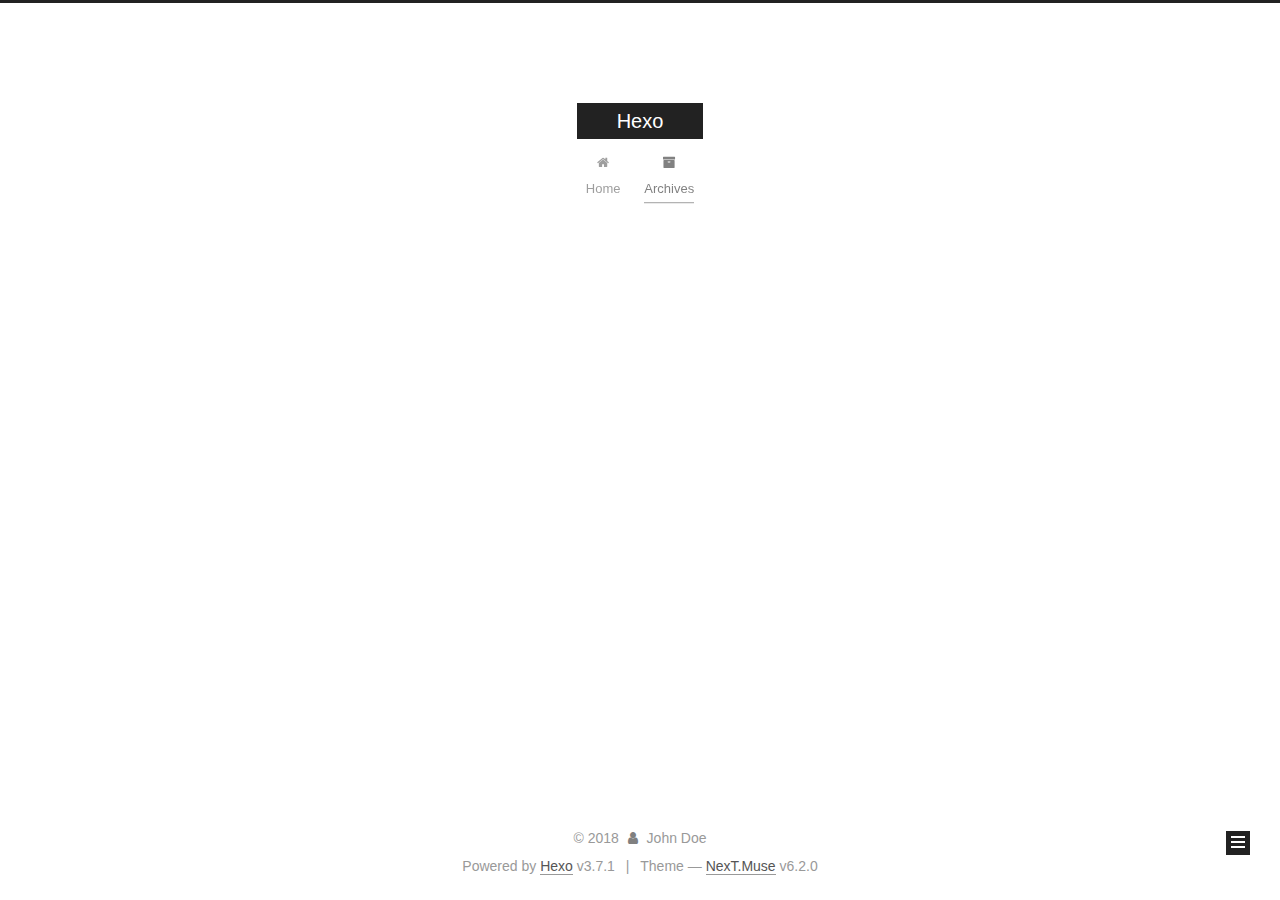
==== commit ad759dc3: "Site updated: 2018-05-02 10:07:21" ====
--- a/archives/index.html
+++ b/archives/index.html
@@ -129,7 +129,7 @@
   };
 </script>
 
-  <title>Archiv | Hexo</title>
+  <title>Archive | Hexo</title>
   
 
 
@@ -218,7 +218,7 @@
           
           <li class="menu-item menu-item-home">
     <a href="/" rel="section">
-      <i class="menu-item-icon fa fa-fw fa-home"></i> <br />Startseite</a>
+      <i class="menu-item-icon fa fa-fw fa-home"></i> <br />Home</a>
   </li>
         
         
@@ -226,7 +226,7 @@
           
           <li class="menu-item menu-item-archives menu-item-active">
     <a href="/archives/" rel="section">
-      <i class="menu-item-icon fa fa-fw fa-archive"></i> <br />Archiv</a>
+      <i class="menu-item-icon fa fa-fw fa-archive"></i> <br />Archives</a>
   </li>
 
       
@@ -288,7 +288,7 @@
         
           
         
-        Öhm..! Insgesamt 3 Artikel. Bleib dran.
+        Um..! 3 posts in total. Keep on posting.
       </span>
       
 
@@ -315,7 +315,7 @@
         
             <a class="post-title-link" href="/2018/05/01/你好世界/" itemprop="url">
               
-                <span itemprop="name">Unbenannt</span>
+                <span itemprop="name">Untitled</span>
               
             </a>
         
@@ -352,7 +352,7 @@
         
             <a class="post-title-link" href="/2018/05/01/博客搭建过程/" itemprop="url">
               
-                <span itemprop="name">Unbenannt</span>
+                <span itemprop="name">Untitled</span>
               
             </a>
         
@@ -459,7 +459,7 @@
                   <a href="/archives/">
                 
                     <span class="site-state-item-count">3</span>
-                    <span class="site-state-item-name">Artikel</span>
+                    <span class="site-state-item-name">posts</span>
                   </a>
                 </div>
               
@@ -516,7 +516,7 @@
 
 
 
-  <div class="powered-by">Erstellt mit  <a class="theme-link" target="_blank" href="https://hexo.io">Hexo</a> v3.7.1</div>
+  <div class="powered-by">Powered by <a class="theme-link" target="_blank" href="https://hexo.io">Hexo</a> v3.7.1</div>
 
 
 
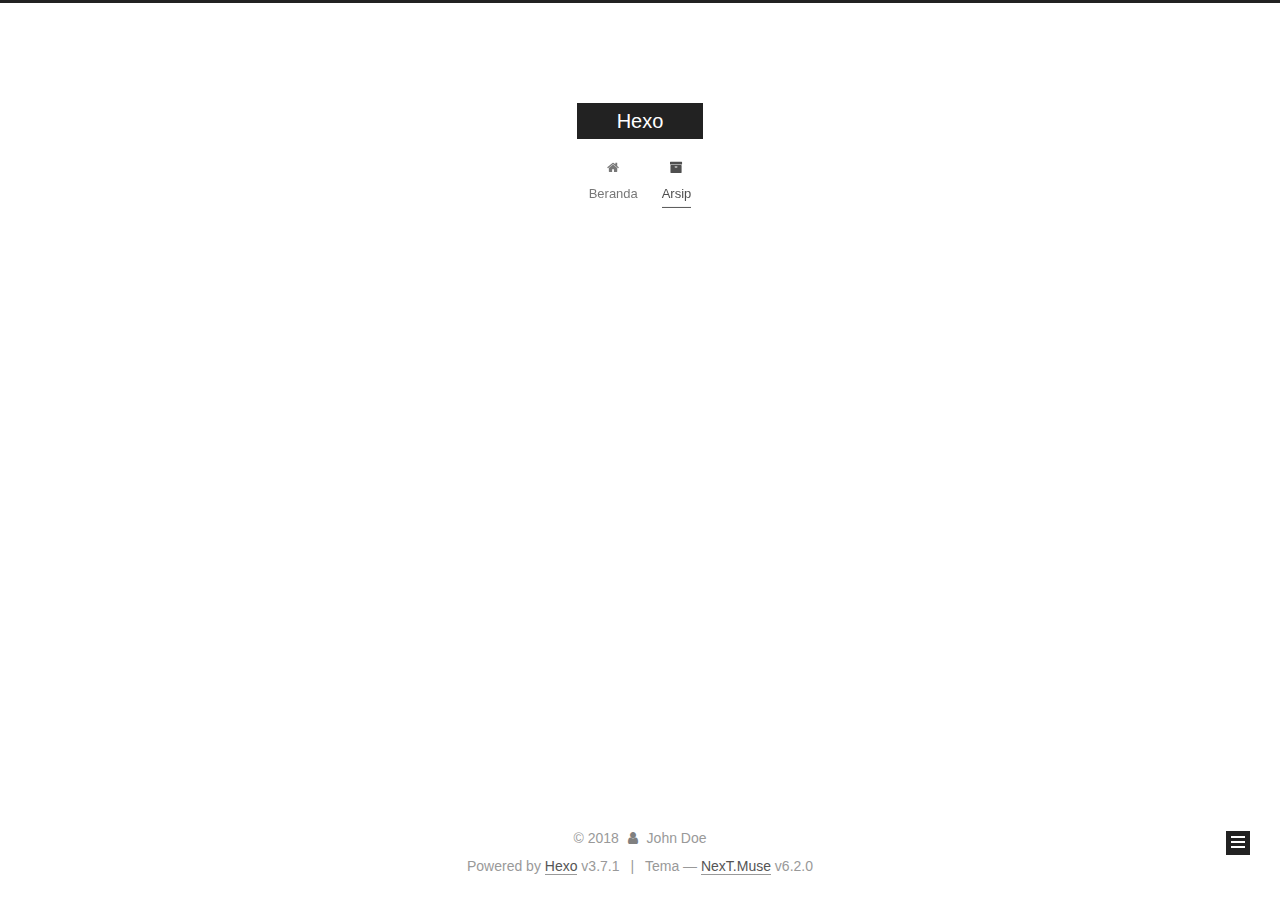
==== commit a45cc0ab: "Site updated: 2018-05-02 10:13:05" ====
--- a/archives/index.html
+++ b/archives/index.html
@@ -129,7 +129,7 @@
   };
 </script>
 
-  <title>Archive | Hexo</title>
+  <title>Arsip | Hexo</title>
   
 
 
@@ -218,7 +218,7 @@
           
           <li class="menu-item menu-item-home">
     <a href="/" rel="section">
-      <i class="menu-item-icon fa fa-fw fa-home"></i> <br />Home</a>
+      <i class="menu-item-icon fa fa-fw fa-home"></i> <br />Beranda</a>
   </li>
         
         
@@ -226,7 +226,7 @@
           
           <li class="menu-item menu-item-archives menu-item-active">
     <a href="/archives/" rel="section">
-      <i class="menu-item-icon fa fa-fw fa-archive"></i> <br />Archives</a>
+      <i class="menu-item-icon fa fa-fw fa-archive"></i> <br />Arsip</a>
   </li>
 
       
@@ -288,7 +288,7 @@
         
           
         
-        Um..! 3 posts in total. Keep on posting.
+        Um..! 3 total posting. Terus Posting.
       </span>
       
 
@@ -315,7 +315,7 @@
         
             <a class="post-title-link" href="/2018/05/01/你好世界/" itemprop="url">
               
-                <span itemprop="name">Untitled</span>
+                <span itemprop="name">Tidak ada title</span>
               
             </a>
         
@@ -352,7 +352,7 @@
         
             <a class="post-title-link" href="/2018/05/01/博客搭建过程/" itemprop="url">
               
-                <span itemprop="name">Untitled</span>
+                <span itemprop="name">Tidak ada title</span>
               
             </a>
         
@@ -459,7 +459,7 @@
                   <a href="/archives/">
                 
                     <span class="site-state-item-count">3</span>
-                    <span class="site-state-item-name">posts</span>
+                    <span class="site-state-item-name">posting</span>
                   </a>
                 </div>
               
@@ -524,7 +524,7 @@
 
 
 
-  <div class="theme-info">Theme &mdash; <a class="theme-link" target="_blank" href="https://github.com/theme-next/hexo-theme-next">NexT.Muse</a> v6.2.0</div>
+  <div class="theme-info">Tema &mdash; <a class="theme-link" target="_blank" href="https://github.com/theme-next/hexo-theme-next">NexT.Muse</a> v6.2.0</div>
 
 
 
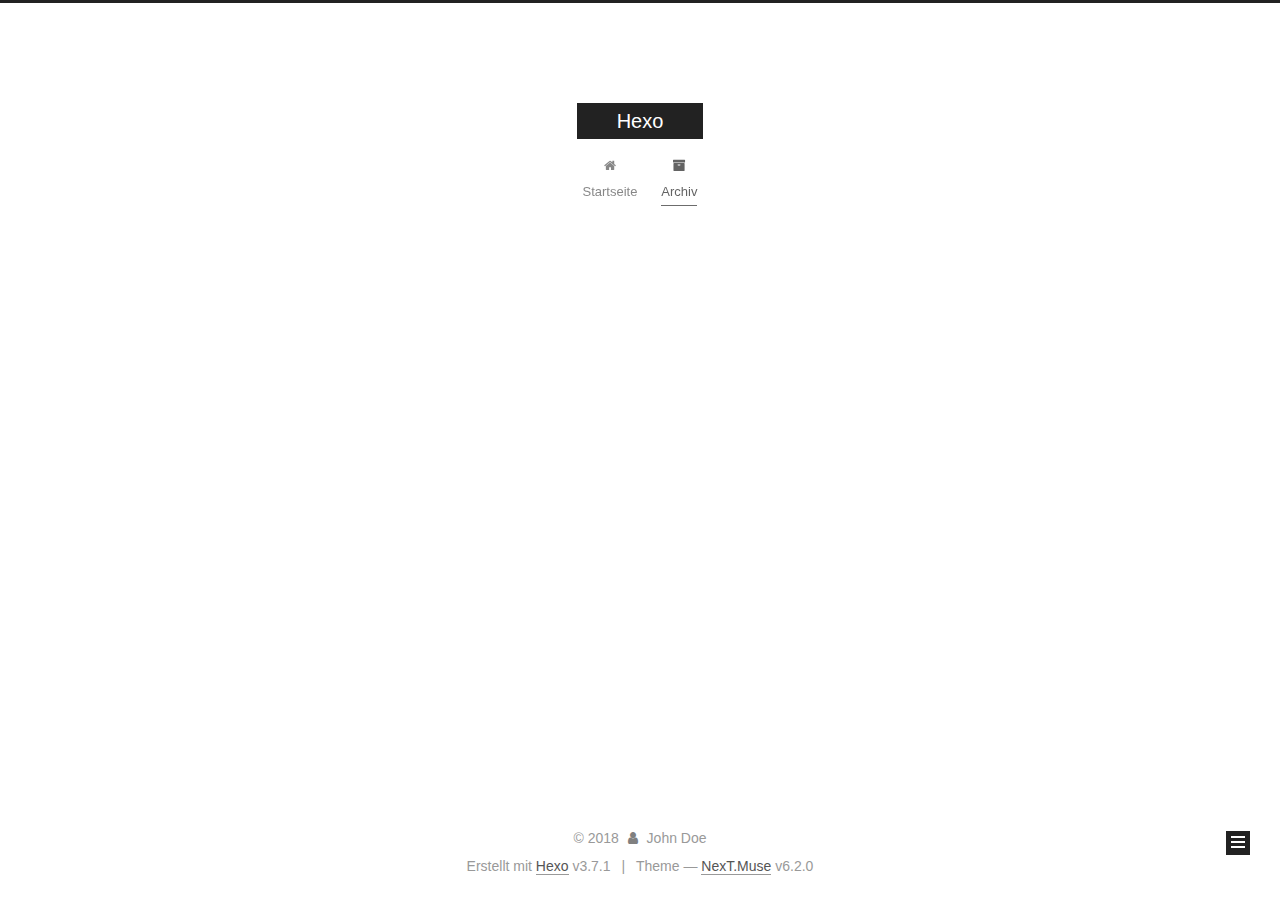
==== commit c4108eaa: "Site updated: 2018-05-02 10:17:05" ====
--- a/archives/index.html
+++ b/archives/index.html
@@ -129,7 +129,7 @@
   };
 </script>
 
-  <title>Arsip | Hexo</title>
+  <title>Archiv | Hexo</title>
   
 
 
@@ -218,7 +218,7 @@
           
           <li class="menu-item menu-item-home">
     <a href="/" rel="section">
-      <i class="menu-item-icon fa fa-fw fa-home"></i> <br />Beranda</a>
+      <i class="menu-item-icon fa fa-fw fa-home"></i> <br />Startseite</a>
   </li>
         
         
@@ -226,7 +226,7 @@
           
           <li class="menu-item menu-item-archives menu-item-active">
     <a href="/archives/" rel="section">
-      <i class="menu-item-icon fa fa-fw fa-archive"></i> <br />Arsip</a>
+      <i class="menu-item-icon fa fa-fw fa-archive"></i> <br />Archiv</a>
   </li>
 
       
@@ -288,7 +288,7 @@
         
           
         
-        Um..! 3 total posting. Terus Posting.
+        Öhm..! Insgesamt 3 Artikel. Bleib dran.
       </span>
       
 
@@ -315,7 +315,7 @@
         
             <a class="post-title-link" href="/2018/05/01/你好世界/" itemprop="url">
               
-                <span itemprop="name">Tidak ada title</span>
+                <span itemprop="name">Unbenannt</span>
               
             </a>
         
@@ -352,7 +352,7 @@
         
             <a class="post-title-link" href="/2018/05/01/博客搭建过程/" itemprop="url">
               
-                <span itemprop="name">Tidak ada title</span>
+                <span itemprop="name">Unbenannt</span>
               
             </a>
         
@@ -459,7 +459,7 @@
                   <a href="/archives/">
                 
                     <span class="site-state-item-count">3</span>
-                    <span class="site-state-item-name">posting</span>
+                    <span class="site-state-item-name">Artikel</span>
                   </a>
                 </div>
               
@@ -516,7 +516,7 @@
 
 
 
-  <div class="powered-by">Powered by <a class="theme-link" target="_blank" href="https://hexo.io">Hexo</a> v3.7.1</div>
+  <div class="powered-by">Erstellt mit  <a class="theme-link" target="_blank" href="https://hexo.io">Hexo</a> v3.7.1</div>
 
 
 
@@ -524,7 +524,7 @@
 
 
 
-  <div class="theme-info">Tema &mdash; <a class="theme-link" target="_blank" href="https://github.com/theme-next/hexo-theme-next">NexT.Muse</a> v6.2.0</div>
+  <div class="theme-info">Theme &mdash; <a class="theme-link" target="_blank" href="https://github.com/theme-next/hexo-theme-next">NexT.Muse</a> v6.2.0</div>
 
 
 
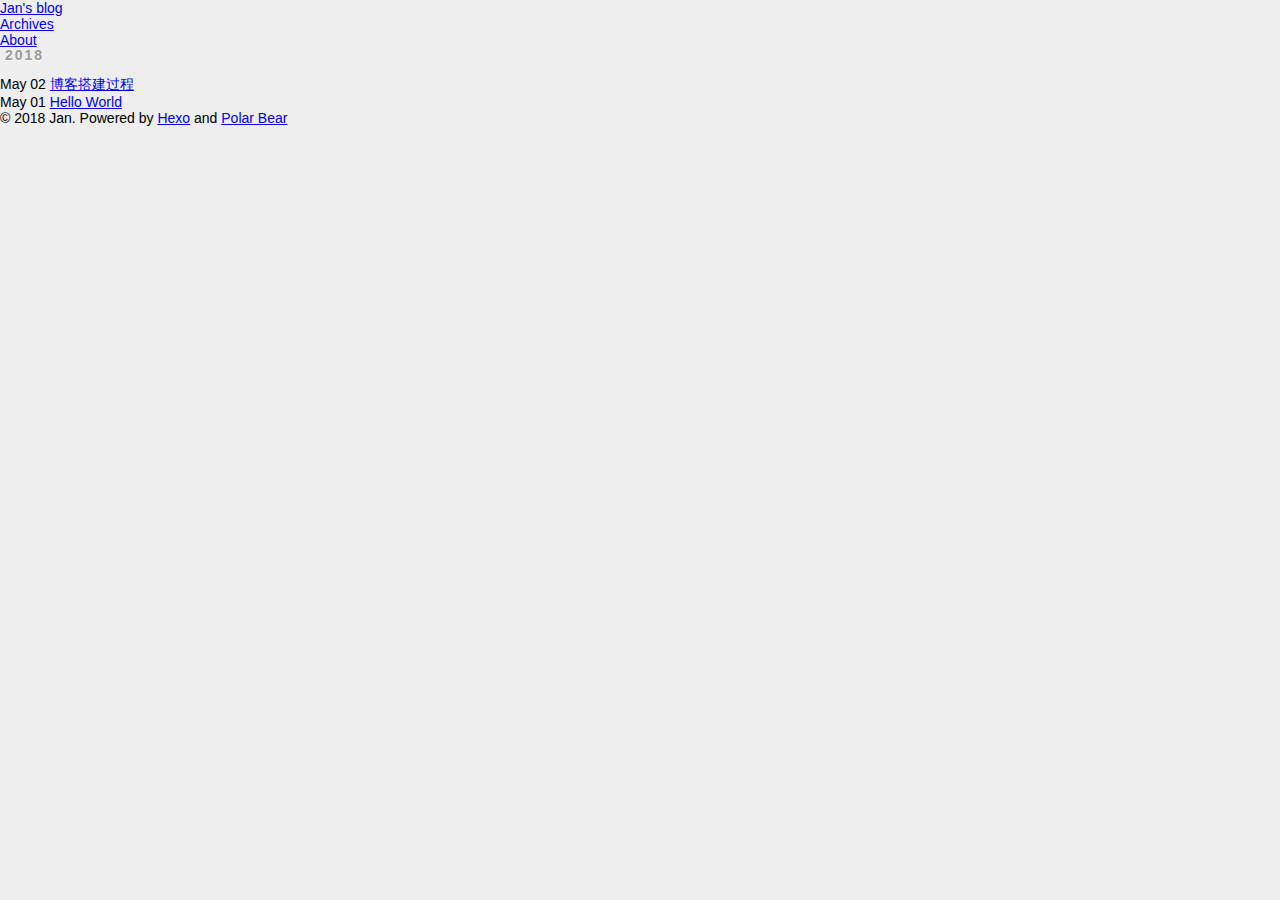
==== commit 9a5f65df: "Site updated: 2018-05-02 23:42:24" ====
--- a/archives/index.html
+++ b/archives/index.html
@@ -1,29 +1,10 @@
 <!DOCTYPE html>
-
-
-
-
-
-
-  
-
-
-<html class="theme-next muse use-motion" lang="">
-<head>
-  <meta charset="UTF-8"/>
+<html lang="">
+  <head>
+    
+<meta charset="UTF-8"/>
 <meta http-equiv="X-UA-Compatible" content="IE=edge" />
-<meta name="viewport" content="width=device-width, initial-scale=1, maximum-scale=2"/>
-<meta name="theme-color" content="#222">
-
-
-
-
-
-
-
-
-
-
+<meta name="viewport" content="width=device-width,user-scalable=no,initial-scale=1,minimum-scale=1,maximum-scale=1">
 
 
 <meta http-equiv="Cache-Control" content="no-transform" />
@@ -38,651 +19,192 @@
 
 
 
-
-
-
-
-
-
-  
-  
-  <link href="/lib/fancybox/source/jquery.fancybox.css?v=2.1.5" rel="stylesheet" type="text/css" />
-
-
-
-
-
-
-
-<link href="/lib/font-awesome/css/font-awesome.min.css?v=4.6.2" rel="stylesheet" type="text/css" />
-
-<link href="/css/main.css?v=6.2.0" rel="stylesheet" type="text/css" />
-
-
-  <link rel="apple-touch-icon" sizes="180x180" href="/images/apple-touch-icon-next.png?v=6.2.0">
-
-
-  <link rel="icon" type="image/png" sizes="32x32" href="/images/favicon-32x32-next.png?v=6.2.0">
-
-
-  <link rel="icon" type="image/png" sizes="16x16" href="/images/favicon-16x16-next.png?v=6.2.0">
-
-
-  <link rel="mask-icon" href="/images/logo.svg?v=6.2.0" color="#222">
-
-
-
-
-
-
-
-
-
-<script type="text/javascript" id="hexo.configurations">
-  var NexT = window.NexT || {};
-  var CONFIG = {
-    root: '/',
-    scheme: 'Muse',
-    version: '6.2.0',
-    sidebar: {"position":"left","display":"post","offset":12,"b2t":false,"scrollpercent":false,"onmobile":false},
-    fancybox: true,
-    fastclick: false,
-    lazyload: false,
-    tabs: true,
-    motion: {"enable":true,"async":false,"transition":{"post_block":"fadeIn","post_header":"slideDownIn","post_body":"slideDownIn","coll_header":"slideLeftIn","sidebar":"slideUpIn"}},
-    algolia: {
-      applicationID: '',
-      apiKey: '',
-      indexName: '',
-      hits: {"per_page":10},
-      labels: {"input_placeholder":"Search for Posts","hits_empty":"We didn't find any results for the search: ${query}","hits_stats":"${hits} results found in ${time} ms"}
-    }
+  <link rel="alternate" href="/default" title="Jan's blog">
+
+
+
+
+  <link rel="shortcut icon" type="image/x-icon" href="/favicon.ico?v=1.1" />
+
+
+
+<link rel="canonical" href="http://yoursite.com/archives/"/>
+
+
+<meta property="og:type" content="website">
+<meta property="og:title" content="Jan&#39;s blog">
+<meta property="og:url" content="http://yoursite.com/archives/index.html">
+<meta property="og:site_name" content="Jan&#39;s blog">
+<meta property="og:locale" content="default">
+<meta name="twitter:card" content="summary">
+<meta name="twitter:title" content="Jan&#39;s blog">
+
+
+<link rel="stylesheet" type="text/css" href="/css/style.css?v=1.1" />
+<link href='https://fonts.googleapis.com/css?family=Open+Sans' rel='stylesheet'>
+
+
+
+
+
+<script type="text/javascript">
+  var themeConfig = {
+    fancybox: {
+      enable: false
+    },
   };
 </script>
 
 
-  
-
-
-
-
-  <meta property="og:type" content="website">
-<meta property="og:title" content="Hexo">
-<meta property="og:url" content="http://yoursite.com/archives/index.html">
-<meta property="og:site_name" content="Hexo">
-<meta property="og:locale" content="default">
-<meta name="twitter:card" content="summary">
-<meta name="twitter:title" content="Hexo">
-
-
-
-
-
-
-  <link rel="canonical" href="http://yoursite.com/archives/"/>
-
-
-
-<script type="text/javascript" id="page.configurations">
-  CONFIG.page = {
-    sidebar: "",
-  };
-</script>
-
-  <title>Archiv | Hexo</title>
-  
-
-
-
-
-
-
-
-
-
-  <noscript>
-  <style type="text/css">
-    .use-motion .motion-element,
-    .use-motion .brand,
-    .use-motion .menu-item,
-    .sidebar-inner,
-    .use-motion .post-block,
-    .use-motion .pagination,
-    .use-motion .comments,
-    .use-motion .post-header,
-    .use-motion .post-body,
-    .use-motion .collection-title { opacity: initial; }
-
-    .use-motion .logo,
-    .use-motion .site-title,
-    .use-motion .site-subtitle {
-      opacity: initial;
-      top: initial;
-    }
-
-    .use-motion {
-      .logo-line-before i { left: initial; }
-      .logo-line-after i { right: initial; }
-    }
-  </style>
-</noscript>
-
-</head>
-
-<body itemscope itemtype="http://schema.org/WebPage" lang="default">
-
-  
-  
-    
-  
-
-  <div class="container sidebar-position-left page-archive">
-    <div class="headband"></div>
-
-    <header id="header" class="header" itemscope itemtype="http://schema.org/WPHeader">
-      <div class="header-inner"><div class="site-brand-wrapper">
-  <div class="site-meta ">
-    
-
-    <div class="custom-logo-site-title">
-      <a href="/" class="brand" rel="start">
-        <span class="logo-line-before"><i></i></span>
-        <span class="site-title">Hexo</span>
-        <span class="logo-line-after"><i></i></span>
-      </a>
+
+
+  
+
+
+
+    <title>
+  
+    Archives - Jan's blog
+  
+</title>
+  </head>
+
+  <body>
+    <div id="page">
+      <header id="masthead"><div class="site-header-inner">
+    <h1 class="site-title">
+        <a href="/." class="logo">Jan's blog</a>
+    </h1>
+
+    <nav id="nav-top">
+        
+            <ul id="menu-top" class="nav-top-items">
+                
+                    <li class="menu-item">
+                        <a href="/archives">
+                            
+                            
+                                Archives
+                            
+                        </a>
+                    </li>
+                
+                    <li class="menu-item">
+                        <a href="/about">
+                            
+                            
+                                About
+                            
+                        </a>
+                    </li>
+                
+            </ul>
+        
+  </nav>
+</div>
+
+      </header>
+      <div id="content">
+        
+  
+<div id="primary">
+  <section id="archive" class="archive">
+    
+      
+    
+
+    
+      
+        
+        
+
+        
+          
+          <div class="collection-title">
+            <h2 class="archive-year">2018</h2>
+          </div>
+        
+      
+
+      <div class="archive-post">
+        <span class="archive-post-time">
+          
+            May 02
+          
+        </span>
+        <span class="archive-post-title">
+          <a href="/2018/05/02/博客搭建过程/" class="archive-post-link">
+            博客搭建过程
+          </a>
+        </span>
+      </div>
+    
+      
+        
+        
+
+        
+      
+
+      <div class="archive-post">
+        <span class="archive-post-time">
+          
+            May 01
+          
+        </span>
+        <span class="archive-post-title">
+          <a href="/2018/05/01/hello-world/" class="archive-post-link">
+            Hello World
+          </a>
+        </span>
+      </div>
+    
+  </section>
+ </div>
+
+  
+  <nav class="pagination">
+    
+    
+  </nav>
+
+
+
+      </div>
+
+      <footer id="colophon"><span class="copyright-year">
+    
+        &copy;
+    
+    2018
+    <span class="footer-author">Jan.</span>
+    <span class="power-by">
+        Powered by <a class="hexo-link" href="https://hexo.io/">Hexo</a> and <a class="theme-link" href="https://github.com/frostfan/hexo-theme-polarbear">Polar Bear</a>
+    </span>
+</span>
+
+      </footer>
+
+      <div class="back-to-top" id="back-to-top">
+        <i class="iconfont icon-up"></i>
+      </div>
     </div>
-      
-        <p class="site-subtitle"></p>
-      
-  </div>
-
-  <div class="site-nav-toggle">
-    <button aria-label="Toggle navigation bar">
-      <span class="btn-bar"></span>
-      <span class="btn-bar"></span>
-      <span class="btn-bar"></span>
-    </button>
-  </div>
-</div>
-
-
-
-
-<nav class="site-nav">
-  
-    <ul id="menu" class="menu">
-      
-        
-        
-        
-          
-          <li class="menu-item menu-item-home">
-    <a href="/" rel="section">
-      <i class="menu-item-icon fa fa-fw fa-home"></i> <br />Startseite</a>
-  </li>
-        
-        
-        
-          
-          <li class="menu-item menu-item-archives menu-item-active">
-    <a href="/archives/" rel="section">
-      <i class="menu-item-icon fa fa-fw fa-archive"></i> <br />Archiv</a>
-  </li>
-
-      
-      
-    </ul>
-  
-
-  
-    
-
-    
-    
-      
-      
-    
-      
-      
-    
-    
-
-  
-
-
-  
-
-  
-</nav>
-
-
-
-  
-
-
-
-</div>
-    </header>
-
-    
-
-
-    <main id="main" class="main">
-      <div class="main-inner">
-        <div class="content-wrap">
-          
-          <div id="content" class="content">
-            
-
-  
-  
-  
-  <div class="post-block archive">
-    <div id="posts" class="posts-collapse">
-      <span class="archive-move-on"></span>
-
-      
-      <span class="archive-page-counter">
-        
-        
-        
-          
-        
-        Öhm..! Insgesamt 3 Artikel. Bleib dran.
-      </span>
-      
-
-      
-
-        
-        
-        
-
-        
-          
-          <div class="collection-title">
-            <h1 class="archive-year" id="archive-year-2018">2018</h1>
-          </div>
-        
-        
-
-        
-
-  <article class="post post-type-normal" itemscope itemtype="http://schema.org/Article">
-    <header class="post-header">
-
-      <h2 class="post-title">
-        
-            <a class="post-title-link" href="/2018/05/01/你好世界/" itemprop="url">
-              
-                <span itemprop="name">Unbenannt</span>
-              
-            </a>
-        
-      </h2>
-
-      <div class="post-meta">
-        <time class="post-time" itemprop="dateCreated"
-              datetime="2018-05-01T20:49:49+08:00"
-              content="2018-05-01" >
-          05-01
-        </time>
-      </div>
-
-    </header>
-  </article>
-
-
-
-      
-
-        
-        
-        
-
-        
-        
-
-        
-
-  <article class="post post-type-normal" itemscope itemtype="http://schema.org/Article">
-    <header class="post-header">
-
-      <h2 class="post-title">
-        
-            <a class="post-title-link" href="/2018/05/01/博客搭建过程/" itemprop="url">
-              
-                <span itemprop="name">Unbenannt</span>
-              
-            </a>
-        
-      </h2>
-
-      <div class="post-meta">
-        <time class="post-time" itemprop="dateCreated"
-              datetime="2018-05-01T20:46:58+08:00"
-              content="2018-05-01" >
-          05-01
-        </time>
-      </div>
-
-    </header>
-  </article>
-
-
-
-      
-
-        
-        
-        
-
-        
-        
-
-        
-
-  <article class="post post-type-normal" itemscope itemtype="http://schema.org/Article">
-    <header class="post-header">
-
-      <h2 class="post-title">
-        
-            <a class="post-title-link" href="/2018/05/01/hello-world/" itemprop="url">
-              
-                <span itemprop="name">Hello World</span>
-              
-            </a>
-        
-      </h2>
-
-      <div class="post-meta">
-        <time class="post-time" itemprop="dateCreated"
-              datetime="2018-05-01T12:42:21+08:00"
-              content="2018-05-01" >
-          05-01
-        </time>
-      </div>
-
-    </header>
-  </article>
-
-
-
-      
-
-    </div>
-  </div>
-  
-  
-  
-
-  
-
-
-
-          </div>
-          
-
-        </div>
-        
-          
-  
-  <div class="sidebar-toggle">
-    <div class="sidebar-toggle-line-wrap">
-      <span class="sidebar-toggle-line sidebar-toggle-line-first"></span>
-      <span class="sidebar-toggle-line sidebar-toggle-line-middle"></span>
-      <span class="sidebar-toggle-line sidebar-toggle-line-last"></span>
-    </div>
-  </div>
-
-  <aside id="sidebar" class="sidebar">
-    
-    <div class="sidebar-inner">
-
-      
-
-      
-
-      <section class="site-overview-wrap sidebar-panel sidebar-panel-active">
-        <div class="site-overview">
-          <div class="site-author motion-element" itemprop="author" itemscope itemtype="http://schema.org/Person">
-            
-              <p class="site-author-name" itemprop="name">John Doe</p>
-              <p class="site-description motion-element" itemprop="description"></p>
-          </div>
-
-          
-            <nav class="site-state motion-element">
-              
-                <div class="site-state-item site-state-posts">
-                
-                  <a href="/archives/">
-                
-                    <span class="site-state-item-count">3</span>
-                    <span class="site-state-item-name">Artikel</span>
-                  </a>
-                </div>
-              
-
-              
-
-              
-            </nav>
-          
-
-          
-
-          
-
-          
-          
-
-          
-          
-
-          
-            
-          
-          
-
-        </div>
-      </section>
-
-      
-
-      
-
-    </div>
-  </aside>
-
-
-        
-      </div>
-    </main>
-
-    <footer id="footer" class="footer">
-      <div class="footer-inner">
-        <div class="copyright">&copy; <span itemprop="copyrightYear">2018</span>
-  <span class="with-love" id="animate">
-    <i class="fa fa-user"></i>
-  </span>
-  <span class="author" itemprop="copyrightHolder">John Doe</span>
-
-  
-
-  
-</div>
-
-
-
-
-  <div class="powered-by">Erstellt mit  <a class="theme-link" target="_blank" href="https://hexo.io">Hexo</a> v3.7.1</div>
-
-
-
-  <span class="post-meta-divider">|</span>
-
-
-
-  <div class="theme-info">Theme &mdash; <a class="theme-link" target="_blank" href="https://github.com/theme-next/hexo-theme-next">NexT.Muse</a> v6.2.0</div>
-
-
-
-
-        
-
-
-
-
-
-
-
-
-        
-      </div>
-    </footer>
-
-    
-      <div class="back-to-top">
-        <i class="fa fa-arrow-up"></i>
-        
-      </div>
-    
-
-    
-
-  </div>
-
-  
-
-<script type="text/javascript">
-  if (Object.prototype.toString.call(window.Promise) !== '[object Function]') {
-    window.Promise = null;
-  }
-</script>
-
-
-
-
-
-
-
-
-
-
-
-
-  
-
-
-
-
-
-
-
-
-
-
-
-
-
-
-
-  
-  
-    <script type="text/javascript" src="/lib/jquery/index.js?v=2.1.3"></script>
-  
-
-  
-  
-    <script type="text/javascript" src="/lib/velocity/velocity.min.js?v=1.2.1"></script>
-  
-
-  
-  
-    <script type="text/javascript" src="/lib/velocity/velocity.ui.min.js?v=1.2.1"></script>
-  
-
-  
-  
-    <script type="text/javascript" src="/lib/fancybox/source/jquery.fancybox.pack.js?v=2.1.5"></script>
-  
-
-
-  
-
-
-  <script type="text/javascript" src="/js/src/utils.js?v=6.2.0"></script>
-
-  <script type="text/javascript" src="/js/src/motion.js?v=6.2.0"></script>
-
-
-
-  
-  
-
-  
-
-  
-
-
-  <script type="text/javascript" src="/js/src/bootstrap.js?v=6.2.0"></script>
-
-
-
-  
-
-
-
-	
-
-
-
-
-
-  
-
-
-
-
-
-  
-
-
-
-
-
-
-
-
-
-
-  
-
-
-
-
-
-  
-
-  
-
-  
-
-  
-
-  
-  
-
-  
-
-  
-
-  
-
-  
-
-  
-
-</body>
+    
+
+
+    
+
+
+
+
+  
+    <script type="text/javascript" src="/lib/jquery/jquery-3.1.1.min.js"></script>
+  
+
+  
+
+    <script type="text/javascript" src="/js/src/theme.js?v=1.1"></script>
+<script type="text/javascript" src="/js/src/bootstrap.js?v=1.1"></script>
+
+  </body>
 </html>
--- a/css/style.css
+++ b/css/style.css
@@ -0,0 +1,1374 @@
+body {
+  width: 100%;
+}
+body:before,
+body:after {
+  content: "";
+  display: table;
+}
+body:after {
+  clear: both;
+}
+html,
+body,
+div,
+span,
+applet,
+object,
+iframe,
+h1,
+h2,
+h3,
+h4,
+h5,
+h6,
+p,
+blockquote,
+pre,
+a,
+abbr,
+acronym,
+address,
+big,
+cite,
+code,
+del,
+dfn,
+em,
+img,
+ins,
+kbd,
+q,
+s,
+samp,
+small,
+strike,
+strong,
+sub,
+sup,
+tt,
+var,
+dl,
+dt,
+dd,
+ol,
+ul,
+li,
+fieldset,
+form,
+label,
+legend,
+table,
+caption,
+tbody,
+tfoot,
+thead,
+tr,
+th,
+td {
+  margin: 0;
+  padding: 0;
+  border: 0;
+  outline: 0;
+  font-weight: inherit;
+  font-style: inherit;
+  font-family: inherit;
+  font-size: 100%;
+  vertical-align: baseline;
+}
+body {
+  line-height: 1;
+  color: #000;
+  background: #fff;
+}
+ol,
+ul {
+  list-style: none;
+}
+table {
+  border-collapse: separate;
+  border-spacing: 0;
+  vertical-align: middle;
+}
+caption,
+th,
+td {
+  text-align: left;
+  font-weight: normal;
+  vertical-align: middle;
+}
+a img {
+  border: none;
+}
+input,
+button {
+  margin: 0;
+  padding: 0;
+}
+input::-moz-focus-inner,
+button::-moz-focus-inner {
+  border: 0;
+  padding: 0;
+}
+@font-face {
+  font-family: FontAwesome;
+  font-style: normal;
+  font-weight: normal;
+  src: url("fonts/fontawesome-webfont.eot?v=#4.0.3");
+  src: url("fonts/fontawesome-webfont.eot?#iefix&v=#4.0.3") format("embedded-opentype"), url("fonts/fontawesome-webfont.woff?v=#4.0.3") format("woff"), url("fonts/fontawesome-webfont.ttf?v=#4.0.3") format("truetype"), url("fonts/fontawesome-webfont.svg#fontawesomeregular?v=#4.0.3") format("svg");
+}
+html,
+body,
+#container {
+  height: 100%;
+}
+body {
+  background: #eee;
+  font: 14px -apple-system, BlinkMacSystemFont, "Segoe UI", "Roboto", "Oxygen", "Ubuntu", "Cantarell", "Fira Sans", "Droid Sans", "Helvetica Neue", sans-serif;
+  -webkit-text-size-adjust: 100%;
+}
+.outer {
+  max-width: 1220px;
+  margin: 0 auto;
+  padding: 0 20px;
+}
+.outer:before,
+.outer:after {
+  content: "";
+  display: table;
+}
+.outer:after {
+  clear: both;
+}
+.inner {
+  display: inline;
+  float: left;
+  width: 98.33333333333333%;
+  margin: 0 0.833333333333333%;
+}
+.left,
+.alignleft {
+  float: left;
+}
+.right,
+.alignright {
+  float: right;
+}
+.clear {
+  clear: both;
+}
+#container {
+  position: relative;
+}
+.mobile-nav-on {
+  overflow: hidden;
+}
+#wrap {
+  height: 100%;
+  width: 100%;
+  position: absolute;
+  top: 0;
+  left: 0;
+  -webkit-transition: 0.2s ease-out;
+  -moz-transition: 0.2s ease-out;
+  -ms-transition: 0.2s ease-out;
+  transition: 0.2s ease-out;
+  z-index: 1;
+  background: #eee;
+}
+.mobile-nav-on #wrap {
+  left: 280px;
+}
+@media screen and (min-width: 768px) {
+  #main {
+    display: inline;
+    float: left;
+    width: 73.33333333333333%;
+    margin: 0 0.833333333333333%;
+  }
+}
+.article-date,
+.article-category-link,
+.archive-year,
+.widget-title {
+  text-decoration: none;
+  text-transform: uppercase;
+  letter-spacing: 2px;
+  color: #999;
+  margin-bottom: 1em;
+  margin-left: 5px;
+  line-height: 1em;
+  text-shadow: 0 1px #fff;
+  font-weight: bold;
+}
+.article-inner,
+.archive-article-inner {
+  background: #fff;
+  -webkit-box-shadow: 1px 2px 3px #ddd;
+  box-shadow: 1px 2px 3px #ddd;
+  border: 1px solid #ddd;
+  border-radius: 3px;
+}
+.article-entry h1,
+.widget h1 {
+  font-size: 2em;
+}
+.article-entry h2,
+.widget h2 {
+  font-size: 1.5em;
+}
+.article-entry h3,
+.widget h3 {
+  font-size: 1.3em;
+}
+.article-entry h4,
+.widget h4 {
+  font-size: 1.2em;
+}
+.article-entry h5,
+.widget h5 {
+  font-size: 1em;
+}
+.article-entry h6,
+.widget h6 {
+  font-size: 1em;
+  color: #999;
+}
+.article-entry hr,
+.widget hr {
+  border: 1px dashed #ddd;
+}
+.article-entry strong,
+.widget strong {
+  font-weight: bold;
+}
+.article-entry em,
+.widget em,
+.article-entry cite,
+.widget cite {
+  font-style: italic;
+}
+.article-entry sup,
+.widget sup,
+.article-entry sub,
+.widget sub {
+  font-size: 0.75em;
+  line-height: 0;
+  position: relative;
+  vertical-align: baseline;
+}
+.article-entry sup,
+.widget sup {
+  top: -0.5em;
+}
+.article-entry sub,
+.widget sub {
+  bottom: -0.2em;
+}
+.article-entry small,
+.widget small {
+  font-size: 0.85em;
+}
+.article-entry acronym,
+.widget acronym,
+.article-entry abbr,
+.widget abbr {
+  border-bottom: 1px dotted;
+}
+.article-entry ul,
+.widget ul,
+.article-entry ol,
+.widget ol,
+.article-entry dl,
+.widget dl {
+  margin: 0 20px;
+  line-height: 1.6em;
+}
+.article-entry ul ul,
+.widget ul ul,
+.article-entry ol ul,
+.widget ol ul,
+.article-entry ul ol,
+.widget ul ol,
+.article-entry ol ol,
+.widget ol ol {
+  margin-top: 0;
+  margin-bottom: 0;
+}
+.article-entry ul,
+.widget ul {
+  list-style: disc;
+}
+.article-entry ol,
+.widget ol {
+  list-style: decimal;
+}
+.article-entry dt,
+.widget dt {
+  font-weight: bold;
+}
+#header {
+  height: 300px;
+  position: relative;
+  border-bottom: 1px solid #ddd;
+}
+#header:before,
+#header:after {
+  content: "";
+  position: absolute;
+  left: 0;
+  right: 0;
+  height: 40px;
+}
+#header:before {
+  top: 0;
+  background: -webkit-linear-gradient(rgba(0,0,0,0.2), transparent);
+  background: -moz-linear-gradient(rgba(0,0,0,0.2), transparent);
+  background: -ms-linear-gradient(rgba(0,0,0,0.2), transparent);
+  background: linear-gradient(rgba(0,0,0,0.2), transparent);
+}
+#header:after {
+  bottom: 0;
+  background: -webkit-linear-gradient(transparent, rgba(0,0,0,0.2));
+  background: -moz-linear-gradient(transparent, rgba(0,0,0,0.2));
+  background: -ms-linear-gradient(transparent, rgba(0,0,0,0.2));
+  background: linear-gradient(transparent, rgba(0,0,0,0.2));
+}
+#header-outer {
+  height: 100%;
+  position: relative;
+}
+#header-inner {
+  position: relative;
+  overflow: hidden;
+}
+#banner {
+  position: absolute;
+  top: 0;
+  left: 0;
+  width: 100%;
+  height: 100%;
+  background: url("images/banner.jpg") center #000;
+  -webkit-background-size: cover;
+  -moz-background-size: cover;
+  background-size: cover;
+  z-index: -1;
+}
+#header-title {
+  text-align: center;
+  height: 40px;
+  position: absolute;
+  top: 50%;
+  left: 0;
+  margin-top: -20px;
+}
+#logo,
+#subtitle {
+  text-decoration: none;
+  color: #fff;
+  font-weight: 300;
+  text-shadow: 0 1px 4px rgba(0,0,0,0.3);
+}
+#logo {
+  font-size: 40px;
+  line-height: 40px;
+  letter-spacing: 2px;
+}
+#subtitle {
+  font-size: 16px;
+  line-height: 16px;
+  letter-spacing: 1px;
+}
+#subtitle-wrap {
+  margin-top: 16px;
+}
+#main-nav {
+  float: left;
+  margin-left: -15px;
+}
+.nav-icon,
+.main-nav-link {
+  float: left;
+  color: #fff;
+  opacity: 0.6;
+  text-decoration: none;
+  text-shadow: 0 1px rgba(0,0,0,0.2);
+  -webkit-transition: opacity 0.2s;
+  -moz-transition: opacity 0.2s;
+  -ms-transition: opacity 0.2s;
+  transition: opacity 0.2s;
+  display: block;
+  padding: 20px 15px;
+}
+.nav-icon:hover,
+.main-nav-link:hover {
+  opacity: 1;
+}
+.nav-icon {
+  font-family: FontAwesome;
+  text-align: center;
+  font-size: 14px;
+  width: 14px;
+  height: 14px;
+  padding: 20px 15px;
+  position: relative;
+  cursor: pointer;
+}
+.main-nav-link {
+  font-weight: 300;
+  letter-spacing: 1px;
+}
+@media screen and (max-width: 479px) {
+  .main-nav-link {
+    display: none;
+  }
+}
+#main-nav-toggle {
+  display: none;
+}
+#main-nav-toggle:before {
+  content: "\f0c9";
+}
+@media screen and (max-width: 479px) {
+  #main-nav-toggle {
+    display: block;
+  }
+}
+#sub-nav {
+  float: right;
+  margin-right: -15px;
+}
+#nav-rss-link:before {
+  content: "\f09e";
+}
+#nav-search-btn:before {
+  content: "\f002";
+}
+#search-form-wrap {
+  position: absolute;
+  top: 15px;
+  width: 150px;
+  height: 30px;
+  right: -150px;
+  opacity: 0;
+  -webkit-transition: 0.2s ease-out;
+  -moz-transition: 0.2s ease-out;
+  -ms-transition: 0.2s ease-out;
+  transition: 0.2s ease-out;
+}
+#search-form-wrap.on {
+  opacity: 1;
+  right: 0;
+}
+@media screen and (max-width: 479px) {
+  #search-form-wrap {
+    width: 100%;
+    right: -100%;
+  }
+}
+.search-form {
+  position: absolute;
+  top: 0;
+  left: 0;
+  right: 0;
+  background: #fff;
+  padding: 5px 15px;
+  border-radius: 15px;
+  -webkit-box-shadow: 0 0 10px rgba(0,0,0,0.3);
+  box-shadow: 0 0 10px rgba(0,0,0,0.3);
+}
+.search-form-input {
+  border: none;
+  background: none;
+  color: #555;
+  width: 100%;
+  font: 13px -apple-system, BlinkMacSystemFont, "Segoe UI", "Roboto", "Oxygen", "Ubuntu", "Cantarell", "Fira Sans", "Droid Sans", "Helvetica Neue", sans-serif;
+  outline: none;
+}
+.search-form-input::-webkit-search-results-decoration,
+.search-form-input::-webkit-search-cancel-button {
+  -webkit-appearance: none;
+}
+.search-form-submit {
+  position: absolute;
+  top: 50%;
+  right: 10px;
+  margin-top: -7px;
+  font: 13px FontAwesome;
+  border: none;
+  background: none;
+  color: #bbb;
+  cursor: pointer;
+}
+.search-form-submit:hover,
+.search-form-submit:focus {
+  color: #777;
+}
+.article {
+  margin: 50px 0;
+}
+.article-inner {
+  overflow: hidden;
+}
+.article-meta:before,
+.article-meta:after {
+  content: "";
+  display: table;
+}
+.article-meta:after {
+  clear: both;
+}
+.article-date {
+  float: left;
+}
+.article-category {
+  float: left;
+  line-height: 1em;
+  color: #ccc;
+  text-shadow: 0 1px #fff;
+  margin-left: 8px;
+}
+.article-category:before {
+  content: "\2022";
+}
+.article-category-link {
+  margin: 0 12px 1em;
+}
+.article-header {
+  padding: 20px 20px 0;
+}
+.article-title {
+  text-decoration: none;
+  font-size: 2em;
+  font-weight: bold;
+  color: #555;
+  line-height: 1.1em;
+  -webkit-transition: color 0.2s;
+  -moz-transition: color 0.2s;
+  -ms-transition: color 0.2s;
+  transition: color 0.2s;
+}
+a.article-title:hover {
+  color: #258fb8;
+}
+.article-entry {
+  color: #555;
+  padding: 0 20px;
+}
+.article-entry:before,
+.article-entry:after {
+  content: "";
+  display: table;
+}
+.article-entry:after {
+  clear: both;
+}
+.article-entry p,
+.article-entry table {
+  line-height: 1.6em;
+  margin: 1.6em 0;
+}
+.article-entry h1,
+.article-entry h2,
+.article-entry h3,
+.article-entry h4,
+.article-entry h5,
+.article-entry h6 {
+  font-weight: bold;
+}
+.article-entry h1,
+.article-entry h2,
+.article-entry h3,
+.article-entry h4,
+.article-entry h5,
+.article-entry h6 {
+  line-height: 1.1em;
+  margin: 1.1em 0;
+}
+.article-entry a {
+  color: #258fb8;
+  text-decoration: none;
+}
+.article-entry a:hover {
+  text-decoration: underline;
+}
+.article-entry ul,
+.article-entry ol,
+.article-entry dl {
+  margin-top: 1.6em;
+  margin-bottom: 1.6em;
+}
+.article-entry img,
+.article-entry video {
+  max-width: 100%;
+  height: auto;
+  display: block;
+  margin: auto;
+}
+.article-entry iframe {
+  border: none;
+}
+.article-entry table {
+  width: 100%;
+  border-collapse: collapse;
+  border-spacing: 0;
+}
+.article-entry th {
+  font-weight: bold;
+  border-bottom: 3px solid #ddd;
+  padding-bottom: 0.5em;
+}
+.article-entry td {
+  border-bottom: 1px solid #ddd;
+  padding: 10px 0;
+}
+.article-entry blockquote {
+  font-family: Georgia, "Times New Roman", serif;
+  font-size: 1.4em;
+  margin: 1.6em 20px;
+  text-align: center;
+}
+.article-entry blockquote footer {
+  font-size: 14px;
+  margin: 1.6em 0;
+  font-family: -apple-system, BlinkMacSystemFont, "Segoe UI", "Roboto", "Oxygen", "Ubuntu", "Cantarell", "Fira Sans", "Droid Sans", "Helvetica Neue", sans-serif;
+}
+.article-entry blockquote footer cite:before {
+  content: "—";
+  padding: 0 0.5em;
+}
+.article-entry .pullquote {
+  text-align: left;
+  width: 45%;
+  margin: 0;
+}
+.article-entry .pullquote.left {
+  margin-left: 0.5em;
+  margin-right: 1em;
+}
+.article-entry .pullquote.right {
+  margin-right: 0.5em;
+  margin-left: 1em;
+}
+.article-entry .caption {
+  color: #999;
+  display: block;
+  font-size: 0.9em;
+  margin-top: 0.5em;
+  position: relative;
+  text-align: center;
+}
+.article-entry .video-container {
+  position: relative;
+  padding-top: 56.25%;
+  height: 0;
+  overflow: hidden;
+}
+.article-entry .video-container iframe,
+.article-entry .video-container object,
+.article-entry .video-container embed {
+  position: absolute;
+  top: 0;
+  left: 0;
+  width: 100%;
+  height: 100%;
+  margin-top: 0;
+}
+.article-more-link a {
+  display: inline-block;
+  line-height: 1em;
+  padding: 6px 15px;
+  border-radius: 15px;
+  background: #eee;
+  color: #999;
+  text-shadow: 0 1px #fff;
+  text-decoration: none;
+}
+.article-more-link a:hover {
+  background: #258fb8;
+  color: #fff;
+  text-decoration: none;
+  text-shadow: 0 1px #1e7293;
+}
+.article-footer {
+  font-size: 0.85em;
+  line-height: 1.6em;
+  border-top: 1px solid #ddd;
+  padding-top: 1.6em;
+  margin: 0 20px 20px;
+}
+.article-footer:before,
+.article-footer:after {
+  content: "";
+  display: table;
+}
+.article-footer:after {
+  clear: both;
+}
+.article-footer a {
+  color: #999;
+  text-decoration: none;
+}
+.article-footer a:hover {
+  color: #555;
+}
+.article-tag-list-item {
+  float: left;
+  margin-right: 10px;
+}
+.article-tag-list-link:before {
+  content: "#";
+}
+.article-comment-link {
+  float: right;
+}
+.article-comment-link:before {
+  content: "\f075";
+  font-family: FontAwesome;
+  padding-right: 8px;
+}
+.article-share-link {
+  cursor: pointer;
+  float: right;
+  margin-left: 20px;
+}
+.article-share-link:before {
+  content: "\f064";
+  font-family: FontAwesome;
+  padding-right: 6px;
+}
+#article-nav {
+  position: relative;
+}
+#article-nav:before,
+#article-nav:after {
+  content: "";
+  display: table;
+}
+#article-nav:after {
+  clear: both;
+}
+@media screen and (min-width: 768px) {
+  #article-nav {
+    margin: 50px 0;
+  }
+  #article-nav:before {
+    width: 8px;
+    height: 8px;
+    position: absolute;
+    top: 50%;
+    left: 50%;
+    margin-top: -4px;
+    margin-left: -4px;
+    content: "";
+    border-radius: 50%;
+    background: #ddd;
+    -webkit-box-shadow: 0 1px 2px #fff;
+    box-shadow: 0 1px 2px #fff;
+  }
+}
+.article-nav-link-wrap {
+  text-decoration: none;
+  text-shadow: 0 1px #fff;
+  color: #999;
+  -webkit-box-sizing: border-box;
+  -moz-box-sizing: border-box;
+  box-sizing: border-box;
+  margin-top: 50px;
+  text-align: center;
+  display: block;
+}
+.article-nav-link-wrap:hover {
+  color: #555;
+}
+@media screen and (min-width: 768px) {
+  .article-nav-link-wrap {
+    width: 50%;
+    margin-top: 0;
+  }
+}
+@media screen and (min-width: 768px) {
+  #article-nav-newer {
+    float: left;
+    text-align: right;
+    padding-right: 20px;
+  }
+}
+@media screen and (min-width: 768px) {
+  #article-nav-older {
+    float: right;
+    text-align: left;
+    padding-left: 20px;
+  }
+}
+.article-nav-caption {
+  text-transform: uppercase;
+  letter-spacing: 2px;
+  color: #ddd;
+  line-height: 1em;
+  font-weight: bold;
+}
+#article-nav-newer .article-nav-caption {
+  margin-right: -2px;
+}
+.article-nav-title {
+  font-size: 0.85em;
+  line-height: 1.6em;
+  margin-top: 0.5em;
+}
+.article-share-box {
+  position: absolute;
+  display: none;
+  background: #fff;
+  -webkit-box-shadow: 1px 2px 10px rgba(0,0,0,0.2);
+  box-shadow: 1px 2px 10px rgba(0,0,0,0.2);
+  border-radius: 3px;
+  margin-left: -145px;
+  overflow: hidden;
+  z-index: 1;
+}
+.article-share-box.on {
+  display: block;
+}
+.article-share-input {
+  width: 100%;
+  background: none;
+  -webkit-box-sizing: border-box;
+  -moz-box-sizing: border-box;
+  box-sizing: border-box;
+  font: 14px -apple-system, BlinkMacSystemFont, "Segoe UI", "Roboto", "Oxygen", "Ubuntu", "Cantarell", "Fira Sans", "Droid Sans", "Helvetica Neue", sans-serif;
+  padding: 0 15px;
+  color: #555;
+  outline: none;
+  border: 1px solid #ddd;
+  border-radius: 3px 3px 0 0;
+  height: 36px;
+  line-height: 36px;
+}
+.article-share-links {
+  background: #eee;
+}
+.article-share-links:before,
+.article-share-links:after {
+  content: "";
+  display: table;
+}
+.article-share-links:after {
+  clear: both;
+}
+.article-share-twitter,
+.article-share-facebook,
+.article-share-pinterest,
+.article-share-google {
+  width: 50px;
+  height: 36px;
+  display: block;
+  float: left;
+  position: relative;
+  color: #999;
+  text-shadow: 0 1px #fff;
+}
+.article-share-twitter:before,
+.article-share-facebook:before,
+.article-share-pinterest:before,
+.article-share-google:before {
+  font-size: 20px;
+  font-family: FontAwesome;
+  width: 20px;
+  height: 20px;
+  position: absolute;
+  top: 50%;
+  left: 50%;
+  margin-top: -10px;
+  margin-left: -10px;
+  text-align: center;
+}
+.article-share-twitter:hover,
+.article-share-facebook:hover,
+.article-share-pinterest:hover,
+.article-share-google:hover {
+  color: #fff;
+}
+.article-share-twitter:before {
+  content: "\f099";
+}
+.article-share-twitter:hover {
+  background: #00aced;
+  text-shadow: 0 1px #008abe;
+}
+.article-share-facebook:before {
+  content: "\f09a";
+}
+.article-share-facebook:hover {
+  background: #3b5998;
+  text-shadow: 0 1px #2f477a;
+}
+.article-share-pinterest:before {
+  content: "\f0d2";
+}
+.article-share-pinterest:hover {
+  background: #cb2027;
+  text-shadow: 0 1px #a21a1f;
+}
+.article-share-google:before {
+  content: "\f0d5";
+}
+.article-share-google:hover {
+  background: #dd4b39;
+  text-shadow: 0 1px #be3221;
+}
+.article-gallery {
+  background: #000;
+  position: relative;
+}
+.article-gallery-photos {
+  position: relative;
+  overflow: hidden;
+}
+.article-gallery-img {
+  display: none;
+  max-width: 100%;
+}
+.article-gallery-img:first-child {
+  display: block;
+}
+.article-gallery-img.loaded {
+  position: absolute;
+  display: block;
+}
+.article-gallery-img img {
+  display: block;
+  max-width: 100%;
+  margin: 0 auto;
+}
+#comments {
+  background: #fff;
+  -webkit-box-shadow: 1px 2px 3px #ddd;
+  box-shadow: 1px 2px 3px #ddd;
+  padding: 20px;
+  border: 1px solid #ddd;
+  border-radius: 3px;
+  margin: 50px 0;
+}
+#comments a {
+  color: #258fb8;
+}
+.archives-wrap {
+  margin: 50px 0;
+}
+.archives:before,
+.archives:after {
+  content: "";
+  display: table;
+}
+.archives:after {
+  clear: both;
+}
+.archive-year-wrap {
+  margin-bottom: 1em;
+}
+.archives {
+  -webkit-column-gap: 10px;
+  -moz-column-gap: 10px;
+  column-gap: 10px;
+}
+@media screen and (min-width: 480px) and (max-width: 767px) {
+  .archives {
+    -webkit-column-count: 2;
+    -moz-column-count: 2;
+    column-count: 2;
+  }
+}
+@media screen and (min-width: 768px) {
+  .archives {
+    -webkit-column-count: 3;
+    -moz-column-count: 3;
+    column-count: 3;
+  }
+}
+.archive-article {
+  -webkit-column-break-inside: avoid;
+  page-break-inside: avoid;
+  overflow: hidden;
+  break-inside: avoid-column;
+}
+.archive-article-inner {
+  padding: 10px;
+  margin-bottom: 15px;
+}
+.archive-article-title {
+  text-decoration: none;
+  font-weight: bold;
+  color: #555;
+  -webkit-transition: color 0.2s;
+  -moz-transition: color 0.2s;
+  -ms-transition: color 0.2s;
+  transition: color 0.2s;
+  line-height: 1.6em;
+}
+.archive-article-title:hover {
+  color: #258fb8;
+}
+.archive-article-footer {
+  margin-top: 1em;
+}
+.archive-article-date {
+  color: #999;
+  text-decoration: none;
+  font-size: 0.85em;
+  line-height: 1em;
+  margin-bottom: 0.5em;
+  display: block;
+}
+#page-nav {
+  margin: 50px auto;
+  background: #fff;
+  -webkit-box-shadow: 1px 2px 3px #ddd;
+  box-shadow: 1px 2px 3px #ddd;
+  border: 1px solid #ddd;
+  border-radius: 3px;
+  text-align: center;
+  color: #999;
+  overflow: hidden;
+}
+#page-nav:before,
+#page-nav:after {
+  content: "";
+  display: table;
+}
+#page-nav:after {
+  clear: both;
+}
+#page-nav a,
+#page-nav span {
+  padding: 10px 20px;
+  line-height: 1;
+  height: 2ex;
+}
+#page-nav a {
+  color: #999;
+  text-decoration: none;
+}
+#page-nav a:hover {
+  background: #999;
+  color: #fff;
+}
+#page-nav .prev {
+  float: left;
+}
+#page-nav .next {
+  float: right;
+}
+#page-nav .page-number {
+  display: inline-block;
+}
+@media screen and (max-width: 479px) {
+  #page-nav .page-number {
+    display: none;
+  }
+}
+#page-nav .current {
+  color: #555;
+  font-weight: bold;
+}
+#page-nav .space {
+  color: #ddd;
+}
+#footer {
+  background: #262a30;
+  padding: 50px 0;
+  border-top: 1px solid #ddd;
+  color: #999;
+}
+#footer a {
+  color: #258fb8;
+  text-decoration: none;
+}
+#footer a:hover {
+  text-decoration: underline;
+}
+#footer-info {
+  line-height: 1.6em;
+  font-size: 0.85em;
+}
+.article-entry pre,
+.article-entry .highlight {
+  background: #2d2d2d;
+  margin: 0 -20px;
+  padding: 15px 20px;
+  border-style: solid;
+  border-color: #ddd;
+  border-width: 1px 0;
+  overflow: auto;
+  color: #ccc;
+  line-height: 22.400000000000002px;
+}
+.article-entry .highlight .gutter pre,
+.article-entry .gist .gist-file .gist-data .line-numbers {
+  color: #666;
+  font-size: 0.85em;
+}
+.article-entry pre,
+.article-entry code {
+  font-family: "Source Code Pro", Consolas, Monaco, Menlo, Consolas, monospace;
+}
+.article-entry code {
+  background: #eee;
+  text-shadow: 0 1px #fff;
+  padding: 0 0.3em;
+}
+.article-entry pre code {
+  background: none;
+  text-shadow: none;
+  padding: 0;
+}
+.article-entry .highlight pre {
+  border: none;
+  margin: 0;
+  padding: 0;
+}
+.article-entry .highlight table {
+  margin: 0;
+  width: auto;
+}
+.article-entry .highlight td {
+  border: none;
+  padding: 0;
+}
+.article-entry .highlight figcaption {
+  font-size: 0.85em;
+  color: #999;
+  line-height: 1em;
+  margin-bottom: 1em;
+}
+.article-entry .highlight figcaption:before,
+.article-entry .highlight figcaption:after {
+  content: "";
+  display: table;
+}
+.article-entry .highlight figcaption:after {
+  clear: both;
+}
+.article-entry .highlight figcaption a {
+  float: right;
+}
+.article-entry .highlight .gutter pre {
+  text-align: right;
+  padding-right: 20px;
+}
+.article-entry .highlight .line {
+  height: 22.400000000000002px;
+}
+.article-entry .highlight .line.marked {
+  background: #515151;
+}
+.article-entry .gist {
+  margin: 0 -20px;
+  border-style: solid;
+  border-color: #ddd;
+  border-width: 1px 0;
+  background: #2d2d2d;
+  padding: 15px 20px 15px 0;
+}
+.article-entry .gist .gist-file {
+  border: none;
+  font-family: "Source Code Pro", Consolas, Monaco, Menlo, Consolas, monospace;
+  margin: 0;
+}
+.article-entry .gist .gist-file .gist-data {
+  background: none;
+  border: none;
+}
+.article-entry .gist .gist-file .gist-data .line-numbers {
+  background: none;
+  border: none;
+  padding: 0 20px 0 0;
+}
+.article-entry .gist .gist-file .gist-data .line-data {
+  padding: 0 !important;
+}
+.article-entry .gist .gist-file .highlight {
+  margin: 0;
+  padding: 0;
+  border: none;
+}
+.article-entry .gist .gist-file .gist-meta {
+  background: #2d2d2d;
+  color: #999;
+  font: 0.85em -apple-system, BlinkMacSystemFont, "Segoe UI", "Roboto", "Oxygen", "Ubuntu", "Cantarell", "Fira Sans", "Droid Sans", "Helvetica Neue", sans-serif;
+  text-shadow: 0 0;
+  padding: 0;
+  margin-top: 1em;
+  margin-left: 20px;
+}
+.article-entry .gist .gist-file .gist-meta a {
+  color: #258fb8;
+  font-weight: normal;
+}
+.article-entry .gist .gist-file .gist-meta a:hover {
+  text-decoration: underline;
+}
+pre .comment,
+pre .title {
+  color: #999;
+}
+pre .variable,
+pre .attribute,
+pre .tag,
+pre .regexp,
+pre .ruby .constant,
+pre .xml .tag .title,
+pre .xml .pi,
+pre .xml .doctype,
+pre .html .doctype,
+pre .css .id,
+pre .css .class,
+pre .css .pseudo {
+  color: #f2777a;
+}
+pre .number,
+pre .preprocessor,
+pre .built_in,
+pre .literal,
+pre .params,
+pre .constant {
+  color: #f99157;
+}
+pre .class,
+pre .ruby .class .title,
+pre .css .rules .attribute {
+  color: #9c9;
+}
+pre .string,
+pre .value,
+pre .inheritance,
+pre .header,
+pre .ruby .symbol,
+pre .xml .cdata {
+  color: #9c9;
+}
+pre .css .hexcolor {
+  color: #6cc;
+}
+pre .function,
+pre .python .decorator,
+pre .python .title,
+pre .ruby .function .title,
+pre .ruby .title .keyword,
+pre .perl .sub,
+pre .javascript .title,
+pre .coffeescript .title {
+  color: #69c;
+}
+pre .keyword,
+pre .javascript .function {
+  color: #c9c;
+}
+@media screen and (max-width: 479px) {
+  #mobile-nav {
+    position: absolute;
+    top: 0;
+    left: 0;
+    width: 280px;
+    height: 100%;
+    background: #191919;
+    border-right: 1px solid #fff;
+  }
+}
+@media screen and (max-width: 479px) {
+  .mobile-nav-link {
+    display: block;
+    color: #999;
+    text-decoration: none;
+    padding: 15px 20px;
+    font-weight: bold;
+  }
+  .mobile-nav-link:hover {
+    color: #fff;
+  }
+}
+@media screen and (min-width: 768px) {
+  #sidebar {
+    display: inline;
+    float: left;
+    width: 23.333333333333332%;
+    margin: 0 0.833333333333333%;
+  }
+}
+.widget-wrap {
+  margin: 50px 0;
+}
+.widget {
+  color: #777;
+  text-shadow: 0 1px #fff;
+  background: #ddd;
+  -webkit-box-shadow: 0 -1px 4px #ccc inset;
+  box-shadow: 0 -1px 4px #ccc inset;
+  border: 1px solid #ccc;
+  padding: 15px;
+  border-radius: 3px;
+}
+.widget a {
+  color: #258fb8;
+  text-decoration: none;
+}
+.widget a:hover {
+  text-decoration: underline;
+}
+.widget ul ul,
+.widget ol ul,
+.widget dl ul,
+.widget ul ol,
+.widget ol ol,
+.widget dl ol,
+.widget ul dl,
+.widget ol dl,
+.widget dl dl {
+  margin-left: 15px;
+  list-style: disc;
+}
+.widget {
+  line-height: 1.6em;
+  word-wrap: break-word;
+  font-size: 0.9em;
+}
+.widget ul,
+.widget ol {
+  list-style: none;
+  margin: 0;
+}
+.widget ul ul,
+.widget ol ul,
+.widget ul ol,
+.widget ol ol {
+  margin: 0 20px;
+}
+.widget ul ul,
+.widget ol ul {
+  list-style: disc;
+}
+.widget ul ol,
+.widget ol ol {
+  list-style: decimal;
+}
+.category-list-count,
+.tag-list-count,
+.archive-list-count {
+  padding-left: 5px;
+  color: #999;
+  font-size: 0.85em;
+}
+.category-list-count:before,
+.tag-list-count:before,
+.archive-list-count:before {
+  content: "(";
+}
+.category-list-count:after,
+.tag-list-count:after,
+.archive-list-count:after {
+  content: ")";
+}
+.tagcloud a {
+  margin-right: 5px;
+  display: inline-block;
+}
